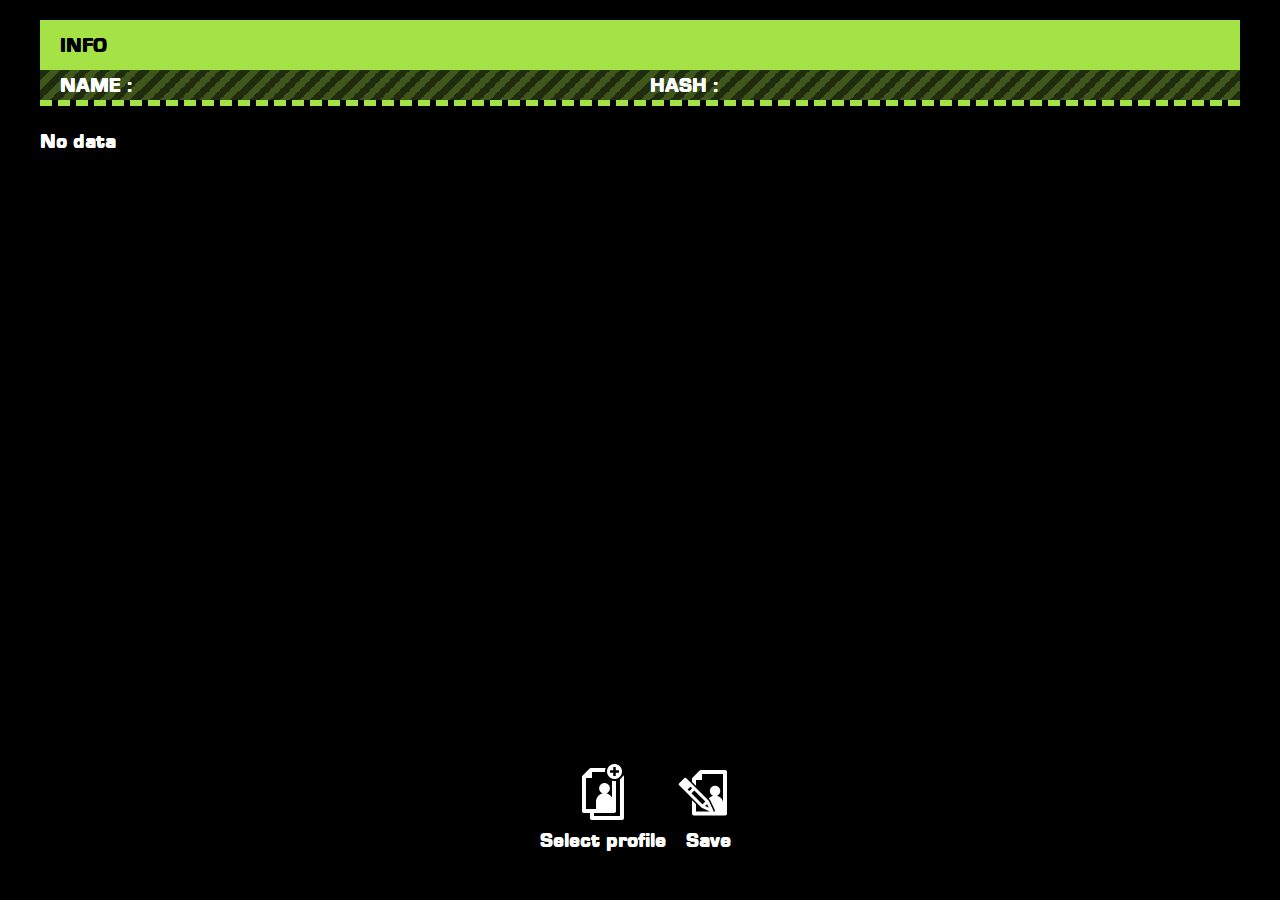
==== src/index.html @ 1e903823 "Add files via upload" ====
<!DOCTYPE html>

<html lang="en" class="container" style="background-color: black;">

<head>
	<title>NFSMW Save Editor</title>

	<meta charset="utf-8">
	<meta name="viewport" content="width=device-width, initial-scale=0.8">
	<meta name="description" content="A Need For Speed Most Wanted save editor" />
	<link rel="icon" type="image/x-icon" href="favicon.ico">

	<link rel="stylesheet" href="../external/picocss/pico.css">
	<link rel="stylesheet" href="style.css">
</head>

<body style="display: flex; flex-direction: column; height: 100vh;">
	<header class="main-header">
		<div class="main-title">INFO</div>
	</header>

	<div class="save-info">
		<div class="save-info-background grid" id="saveinfo">
			<div style="align-self:center;" id="playername">
				NAME :
			</div>

			<div style="align-self:center;" id="filehash">
				HASH :
			</div>
		</div>
	</div>

	<div class="save-data" id="savedata">No data</div>

	<input type="file" id="opensave" style="display: none;"></input>

	<footer style="display: grid; grid-auto-flow: column;">
		<button class="button-icon" style="justify-self: right;" id="openbutton">
			<img src="../external/images/opensaveicon.png" class="icon" />

			<p>Select profile</p>
		</button>

		<button class="button-icon" style="justify-self: left;" id="savebutton">
			<img src="../external/images/saveicon.png" class="icon" />

			<p>Save</p>
		</button>
	</footer>

	<script src="script.js"></script>
</body>

</html>
---- external/picocss/pico.css ----
@charset "UTF-8";
/*!
 * Pico CSS ✨ v2.0.6 (https://picocss.com)
 * Copyright 2019-2024 - Licensed under MIT
 */
/**
 * Styles
 */
:root {
  --pico-font-family-emoji: "Apple Color Emoji", "Segoe UI Emoji", "Segoe UI Symbol", "Noto Color Emoji";
  --pico-font-family-sans-serif: system-ui, "Segoe UI", Roboto, Oxygen, Ubuntu, Cantarell, Helvetica, Arial, "Helvetica Neue", sans-serif, var(--pico-font-family-emoji);
  --pico-font-family-monospace: ui-monospace, SFMono-Regular, "SF Mono", Menlo, Consolas, "Liberation Mono", monospace, var(--pico-font-family-emoji);
  --pico-font-family: var(--pico-font-family-sans-serif);
  --pico-line-height: 1.5;
  --pico-font-weight: 400;
  --pico-font-size: 100%;
  --pico-text-underline-offset: 0.1rem;
  --pico-border-radius: 0.25rem;
  --pico-border-width: 0.0625rem;
  --pico-outline-width: 0.125rem;
  --pico-transition: 0.2s ease-in-out;
  --pico-spacing: 1rem;
  --pico-typography-spacing-vertical: 1rem;
  --pico-block-spacing-vertical: var(--pico-spacing);
  --pico-block-spacing-horizontal: var(--pico-spacing);
  --pico-grid-column-gap: var(--pico-spacing);
  --pico-grid-row-gap: var(--pico-spacing);
  --pico-form-element-spacing-vertical: 0.75rem;
  --pico-form-element-spacing-horizontal: 1rem;
  --pico-group-box-shadow: 0 0 0 rgba(0, 0, 0, 0);
  --pico-group-box-shadow-focus-with-button: 0 0 0 var(--pico-outline-width) var(--pico-primary-focus);
  --pico-group-box-shadow-focus-with-input: 0 0 0 0.0625rem var(--pico-form-element-border-color);
  --pico-modal-overlay-backdrop-filter: blur(0.375rem);
  --pico-nav-element-spacing-vertical: 1rem;
  --pico-nav-element-spacing-horizontal: 0.5rem;
  --pico-nav-link-spacing-vertical: 0.5rem;
  --pico-nav-link-spacing-horizontal: 0.5rem;
  --pico-nav-breadcrumb-divider: ">";
  --pico-icon-checkbox: url("data:image/svg+xml,%3Csvg xmlns='http://www.w3.org/2000/svg' width='24' height='24' viewBox='0 0 24 24' fill='none' stroke='rgb(255, 255, 255)' stroke-width='4' stroke-linecap='round' stroke-linejoin='round'%3E%3Cpolyline points='20 6 9 17 4 12'%3E%3C/polyline%3E%3C/svg%3E");
  --pico-icon-minus: url("data:image/svg+xml,%3Csvg xmlns='http://www.w3.org/2000/svg' width='24' height='24' viewBox='0 0 24 24' fill='none' stroke='rgb(255, 255, 255)' stroke-width='4' stroke-linecap='round' stroke-linejoin='round'%3E%3Cline x1='5' y1='12' x2='19' y2='12'%3E%3C/line%3E%3C/svg%3E");
  --pico-icon-chevron: url("data:image/svg+xml,%3Csvg xmlns='http://www.w3.org/2000/svg' width='24' height='24' viewBox='0 0 24 24' fill='none' stroke='rgb(136, 145, 164)' stroke-width='2' stroke-linecap='round' stroke-linejoin='round'%3E%3Cpolyline points='6 9 12 15 18 9'%3E%3C/polyline%3E%3C/svg%3E");
  --pico-icon-date: url("data:image/svg+xml,%3Csvg xmlns='http://www.w3.org/2000/svg' width='24' height='24' viewBox='0 0 24 24' fill='none' stroke='rgb(136, 145, 164)' stroke-width='2' stroke-linecap='round' stroke-linejoin='round'%3E%3Crect x='3' y='4' width='18' height='18' rx='2' ry='2'%3E%3C/rect%3E%3Cline x1='16' y1='2' x2='16' y2='6'%3E%3C/line%3E%3Cline x1='8' y1='2' x2='8' y2='6'%3E%3C/line%3E%3Cline x1='3' y1='10' x2='21' y2='10'%3E%3C/line%3E%3C/svg%3E");
  --pico-icon-time: url("data:image/svg+xml,%3Csvg xmlns='http://www.w3.org/2000/svg' width='24' height='24' viewBox='0 0 24 24' fill='none' stroke='rgb(136, 145, 164)' stroke-width='2' stroke-linecap='round' stroke-linejoin='round'%3E%3Ccircle cx='12' cy='12' r='10'%3E%3C/circle%3E%3Cpolyline points='12 6 12 12 16 14'%3E%3C/polyline%3E%3C/svg%3E");
  --pico-icon-search: url("data:image/svg+xml,%3Csvg xmlns='http://www.w3.org/2000/svg' width='24' height='24' viewBox='0 0 24 24' fill='none' stroke='rgb(136, 145, 164)' stroke-width='1.5' stroke-linecap='round' stroke-linejoin='round'%3E%3Ccircle cx='11' cy='11' r='8'%3E%3C/circle%3E%3Cline x1='21' y1='21' x2='16.65' y2='16.65'%3E%3C/line%3E%3C/svg%3E");
  --pico-icon-close: url("data:image/svg+xml,%3Csvg xmlns='http://www.w3.org/2000/svg' width='24' height='24' viewBox='0 0 24 24' fill='none' stroke='rgb(136, 145, 164)' stroke-width='3' stroke-linecap='round' stroke-linejoin='round'%3E%3Cline x1='18' y1='6' x2='6' y2='18'%3E%3C/line%3E%3Cline x1='6' y1='6' x2='18' y2='18'%3E%3C/line%3E%3C/svg%3E");
  --pico-icon-loading: url("data:image/svg+xml,%3Csvg fill='none' height='24' width='24' viewBox='0 0 24 24' xmlns='http://www.w3.org/2000/svg' %3E%3Cstyle%3E g %7B animation: rotate 2s linear infinite; transform-origin: center center; %7D circle %7B stroke-dasharray: 75,100; stroke-dashoffset: -5; animation: dash 1.5s ease-in-out infinite; stroke-linecap: round; %7D @keyframes rotate %7B 0%25 %7B transform: rotate(0deg); %7D 100%25 %7B transform: rotate(360deg); %7D %7D @keyframes dash %7B 0%25 %7B stroke-dasharray: 1,100; stroke-dashoffset: 0; %7D 50%25 %7B stroke-dasharray: 44.5,100; stroke-dashoffset: -17.5; %7D 100%25 %7B stroke-dasharray: 44.5,100; stroke-dashoffset: -62; %7D %7D %3C/style%3E%3Cg%3E%3Ccircle cx='12' cy='12' r='10' fill='none' stroke='rgb(136, 145, 164)' stroke-width='4' /%3E%3C/g%3E%3C/svg%3E");
}
@media (min-width: 576px) {
  :root {
    --pico-font-size: 106.25%;
  }
}
@media (min-width: 768px) {
  :root {
    --pico-font-size: 112.5%;
  }
}
@media (min-width: 1024px) {
  :root {
    --pico-font-size: 118.75%;
  }
}
@media (min-width: 1280px) {
  :root {
    --pico-font-size: 125%;
  }
}
@media (min-width: 1536px) {
  :root {
    --pico-font-size: 131.25%;
  }
}

a {
  --pico-text-decoration: underline;
}
a.secondary, a.contrast {
  --pico-text-decoration: underline;
}

small {
  --pico-font-size: 0.875em;
}

h1,
h2,
h3,
h4,
h5,
h6 {
  --pico-font-weight: 700;
}

h1 {
  --pico-font-size: 2rem;
  --pico-line-height: 1.125;
  --pico-typography-spacing-top: 3rem;
}

h2 {
  --pico-font-size: 1.75rem;
  --pico-line-height: 1.15;
  --pico-typography-spacing-top: 2.625rem;
}

h3 {
  --pico-font-size: 1.5rem;
  --pico-line-height: 1.175;
  --pico-typography-spacing-top: 2.25rem;
}

h4 {
  --pico-font-size: 1.25rem;
  --pico-line-height: 1.2;
  --pico-typography-spacing-top: 1.874rem;
}

h5 {
  --pico-font-size: 1.125rem;
  --pico-line-height: 1.225;
  --pico-typography-spacing-top: 1.6875rem;
}

h6 {
  --pico-font-size: 1rem;
  --pico-line-height: 1.25;
  --pico-typography-spacing-top: 1.5rem;
}

thead th,
thead td,
tfoot th,
tfoot td {
  --pico-font-weight: 600;
  --pico-border-width: 0.1875rem;
}

pre,
code,
kbd,
samp {
  --pico-font-family: var(--pico-font-family-monospace);
}

kbd {
  --pico-font-weight: bolder;
}

input:not([type=submit],
[type=button],
[type=reset],
[type=checkbox],
[type=radio],
[type=file]),
:where(select, textarea) {
  --pico-outline-width: 0.0625rem;
}

[type=search] {
  --pico-border-radius: 5rem;
}

[type=checkbox],
[type=radio] {
  --pico-border-width: 0.125rem;
}

[type=checkbox][role=switch] {
  --pico-border-width: 0.1875rem;
}

details.dropdown summary:not([role=button]) {
  --pico-outline-width: 0.0625rem;
}

nav details.dropdown summary:focus-visible {
  --pico-outline-width: 0.125rem;
}

[role=search] {
  --pico-border-radius: 5rem;
}

[role=search]:has(button.secondary:focus,
[type=submit].secondary:focus,
[type=button].secondary:focus,
[role=button].secondary:focus),
[role=group]:has(button.secondary:focus,
[type=submit].secondary:focus,
[type=button].secondary:focus,
[role=button].secondary:focus) {
  --pico-group-box-shadow-focus-with-button: 0 0 0 var(--pico-outline-width) var(--pico-secondary-focus);
}
[role=search]:has(button.contrast:focus,
[type=submit].contrast:focus,
[type=button].contrast:focus,
[role=button].contrast:focus),
[role=group]:has(button.contrast:focus,
[type=submit].contrast:focus,
[type=button].contrast:focus,
[role=button].contrast:focus) {
  --pico-group-box-shadow-focus-with-button: 0 0 0 var(--pico-outline-width) var(--pico-contrast-focus);
}
[role=search] button,
[role=search] [type=submit],
[role=search] [type=button],
[role=search] [role=button],
[role=group] button,
[role=group] [type=submit],
[role=group] [type=button],
[role=group] [role=button] {
  --pico-form-element-spacing-horizontal: 2rem;
}

details summary[role=button]:not(.outline)::after {
  filter: brightness(0) invert(1);
}

[aria-busy=true]:not(input, select, textarea):is(button, [type=submit], [type=button], [type=reset], [role=button]):not(.outline)::before {
  filter: brightness(0) invert(1);
}

/**
 * Color schemes
 */
[data-theme=light],
:root:not([data-theme=dark]) {
  --pico-background-color: #fff;
  --pico-color: #373c44;
  --pico-text-selection-color: rgba(2, 154, 232, 0.25);
  --pico-muted-color: #646b79;
  --pico-muted-border-color: #e7eaf0;
  --pico-primary: #0172ad;
  --pico-primary-background: #0172ad;
  --pico-primary-border: var(--pico-primary-background);
  --pico-primary-underline: rgba(1, 114, 173, 0.5);
  --pico-primary-hover: #015887;
  --pico-primary-hover-background: #02659a;
  --pico-primary-hover-border: var(--pico-primary-hover-background);
  --pico-primary-hover-underline: var(--pico-primary-hover);
  --pico-primary-focus: rgba(2, 154, 232, 0.5);
  --pico-primary-inverse: #fff;
  --pico-secondary: #5d6b89;
  --pico-secondary-background: #525f7a;
  --pico-secondary-border: var(--pico-secondary-background);
  --pico-secondary-underline: rgba(93, 107, 137, 0.5);
  --pico-secondary-hover: #48536b;
  --pico-secondary-hover-background: #48536b;
  --pico-secondary-hover-border: var(--pico-secondary-hover-background);
  --pico-secondary-hover-underline: var(--pico-secondary-hover);
  --pico-secondary-focus: rgba(93, 107, 137, 0.25);
  --pico-secondary-inverse: #fff;
  --pico-contrast: #181c25;
  --pico-contrast-background: #181c25;
  --pico-contrast-border: var(--pico-contrast-background);
  --pico-contrast-underline: rgba(24, 28, 37, 0.5);
  --pico-contrast-hover: #000;
  --pico-contrast-hover-background: #000;
  --pico-contrast-hover-border: var(--pico-contrast-hover-background);
  --pico-contrast-hover-underline: var(--pico-secondary-hover);
  --pico-contrast-focus: rgba(93, 107, 137, 0.25);
  --pico-contrast-inverse: #fff;
  --pico-box-shadow: 0.0145rem 0.029rem 0.174rem rgba(129, 145, 181, 0.01698), 0.0335rem 0.067rem 0.402rem rgba(129, 145, 181, 0.024), 0.0625rem 0.125rem 0.75rem rgba(129, 145, 181, 0.03), 0.1125rem 0.225rem 1.35rem rgba(129, 145, 181, 0.036), 0.2085rem 0.417rem 2.502rem rgba(129, 145, 181, 0.04302), 0.5rem 1rem 6rem rgba(129, 145, 181, 0.06), 0 0 0 0.0625rem rgba(129, 145, 181, 0.015);
  --pico-h1-color: #2d3138;
  --pico-h2-color: #373c44;
  --pico-h3-color: #424751;
  --pico-h4-color: #4d535e;
  --pico-h5-color: #5c6370;
  --pico-h6-color: #646b79;
  --pico-mark-background-color: #fde7c0;
  --pico-mark-color: #0f1114;
  --pico-ins-color: #1d6a54;
  --pico-del-color: #883935;
  --pico-blockquote-border-color: var(--pico-muted-border-color);
  --pico-blockquote-footer-color: var(--pico-muted-color);
  --pico-button-box-shadow: 0 0 0 rgba(0, 0, 0, 0);
  --pico-button-hover-box-shadow: 0 0 0 rgba(0, 0, 0, 0);
  --pico-table-border-color: var(--pico-muted-border-color);
  --pico-table-row-stripped-background-color: rgba(111, 120, 135, 0.0375);
  --pico-code-background-color: #f3f5f7;
  --pico-code-color: #646b79;
  --pico-code-kbd-background-color: var(--pico-color);
  --pico-code-kbd-color: var(--pico-background-color);
  --pico-form-element-background-color: #fbfcfc;
  --pico-form-element-selected-background-color: #dfe3eb;
  --pico-form-element-border-color: #cfd5e2;
  --pico-form-element-color: #23262c;
  --pico-form-element-placeholder-color: var(--pico-muted-color);
  --pico-form-element-active-background-color: #fff;
  --pico-form-element-active-border-color: var(--pico-primary-border);
  --pico-form-element-focus-color: var(--pico-primary-border);
  --pico-form-element-disabled-opacity: 0.5;
  --pico-form-element-invalid-border-color: #b86a6b;
  --pico-form-element-invalid-active-border-color: #c84f48;
  --pico-form-element-invalid-focus-color: var(--pico-form-element-invalid-active-border-color);
  --pico-form-element-valid-border-color: #4c9b8a;
  --pico-form-element-valid-active-border-color: #279977;
  --pico-form-element-valid-focus-color: var(--pico-form-element-valid-active-border-color);
  --pico-switch-background-color: #bfc7d9;
  --pico-switch-checked-background-color: var(--pico-primary-background);
  --pico-switch-color: #fff;
  --pico-switch-thumb-box-shadow: 0 0 0 rgba(0, 0, 0, 0);
  --pico-range-border-color: #dfe3eb;
  --pico-range-active-border-color: #bfc7d9;
  --pico-range-thumb-border-color: var(--pico-background-color);
  --pico-range-thumb-color: var(--pico-secondary-background);
  --pico-range-thumb-active-color: var(--pico-primary-background);
  --pico-accordion-border-color: var(--pico-muted-border-color);
  --pico-accordion-active-summary-color: var(--pico-primary-hover);
  --pico-accordion-close-summary-color: var(--pico-color);
  --pico-accordion-open-summary-color: var(--pico-muted-color);
  --pico-card-background-color: var(--pico-background-color);
  --pico-card-border-color: var(--pico-muted-border-color);
  --pico-card-box-shadow: var(--pico-box-shadow);
  --pico-card-sectioning-background-color: #fbfcfc;
  --pico-dropdown-background-color: #fff;
  --pico-dropdown-border-color: #eff1f4;
  --pico-dropdown-box-shadow: var(--pico-box-shadow);
  --pico-dropdown-color: var(--pico-color);
  --pico-dropdown-hover-background-color: #eff1f4;
  --pico-loading-spinner-opacity: 0.5;
  --pico-modal-overlay-background-color: rgba(232, 234, 237, 0.75);
  --pico-progress-background-color: #dfe3eb;
  --pico-progress-color: var(--pico-primary-background);
  --pico-tooltip-background-color: var(--pico-contrast-background);
  --pico-tooltip-color: var(--pico-contrast-inverse);
  --pico-icon-valid: url("data:image/svg+xml,%3Csvg xmlns='http://www.w3.org/2000/svg' width='24' height='24' viewBox='0 0 24 24' fill='none' stroke='rgb(76, 155, 138)' stroke-width='2' stroke-linecap='round' stroke-linejoin='round'%3E%3Cpolyline points='20 6 9 17 4 12'%3E%3C/polyline%3E%3C/svg%3E");
  --pico-icon-invalid: url("data:image/svg+xml,%3Csvg xmlns='http://www.w3.org/2000/svg' width='24' height='24' viewBox='0 0 24 24' fill='none' stroke='rgb(200, 79, 72)' stroke-width='2' stroke-linecap='round' stroke-linejoin='round'%3E%3Ccircle cx='12' cy='12' r='10'%3E%3C/circle%3E%3Cline x1='12' y1='8' x2='12' y2='12'%3E%3C/line%3E%3Cline x1='12' y1='16' x2='12.01' y2='16'%3E%3C/line%3E%3C/svg%3E");
  color-scheme: light;
}
[data-theme=light] input:is([type=submit],
[type=button],
[type=reset],
[type=checkbox],
[type=radio],
[type=file]),
:root:not([data-theme=dark]) input:is([type=submit],
[type=button],
[type=reset],
[type=checkbox],
[type=radio],
[type=file]) {
  --pico-form-element-focus-color: var(--pico-primary-focus);
}

@media only screen and (prefers-color-scheme: dark) {
  :root:not([data-theme]) {
    --pico-background-color: #13171f;
    --pico-color: #c2c7d0;
    --pico-text-selection-color: rgba(1, 170, 255, 0.1875);
    --pico-muted-color: #7b8495;
    --pico-muted-border-color: #202632;
    --pico-primary: #01aaff;
    --pico-primary-background: #0172ad;
    --pico-primary-border: var(--pico-primary-background);
    --pico-primary-underline: rgba(1, 170, 255, 0.5);
    --pico-primary-hover: #79c0ff;
    --pico-primary-hover-background: #017fc0;
    --pico-primary-hover-border: var(--pico-primary-hover-background);
    --pico-primary-hover-underline: var(--pico-primary-hover);
    --pico-primary-focus: rgba(1, 170, 255, 0.375);
    --pico-primary-inverse: #fff;
    --pico-secondary: #969eaf;
    --pico-secondary-background: #525f7a;
    --pico-secondary-border: var(--pico-secondary-background);
    --pico-secondary-underline: rgba(150, 158, 175, 0.5);
    --pico-secondary-hover: #b3b9c5;
    --pico-secondary-hover-background: #5d6b89;
    --pico-secondary-hover-border: var(--pico-secondary-hover-background);
    --pico-secondary-hover-underline: var(--pico-secondary-hover);
    --pico-secondary-focus: rgba(144, 158, 190, 0.25);
    --pico-secondary-inverse: #fff;
    --pico-contrast: #dfe3eb;
    --pico-contrast-background: #eff1f4;
    --pico-contrast-border: var(--pico-contrast-background);
    --pico-contrast-underline: rgba(223, 227, 235, 0.5);
    --pico-contrast-hover: #fff;
    --pico-contrast-hover-background: #fff;
    --pico-contrast-hover-border: var(--pico-contrast-hover-background);
    --pico-contrast-hover-underline: var(--pico-contrast-hover);
    --pico-contrast-focus: rgba(207, 213, 226, 0.25);
    --pico-contrast-inverse: #000;
    --pico-box-shadow: 0.0145rem 0.029rem 0.174rem rgba(7, 9, 12, 0.01698), 0.0335rem 0.067rem 0.402rem rgba(7, 9, 12, 0.024), 0.0625rem 0.125rem 0.75rem rgba(7, 9, 12, 0.03), 0.1125rem 0.225rem 1.35rem rgba(7, 9, 12, 0.036), 0.2085rem 0.417rem 2.502rem rgba(7, 9, 12, 0.04302), 0.5rem 1rem 6rem rgba(7, 9, 12, 0.06), 0 0 0 0.0625rem rgba(7, 9, 12, 0.015);
    --pico-h1-color: #f0f1f3;
    --pico-h2-color: #e0e3e7;
    --pico-h3-color: #c2c7d0;
    --pico-h4-color: #b3b9c5;
    --pico-h5-color: #a4acba;
    --pico-h6-color: #8891a4;
    --pico-mark-background-color: #014063;
    --pico-mark-color: #fff;
    --pico-ins-color: #62af9a;
    --pico-del-color: #ce7e7b;
    --pico-blockquote-border-color: var(--pico-muted-border-color);
    --pico-blockquote-footer-color: var(--pico-muted-color);
    --pico-button-box-shadow: 0 0 0 rgba(0, 0, 0, 0);
    --pico-button-hover-box-shadow: 0 0 0 rgba(0, 0, 0, 0);
    --pico-table-border-color: var(--pico-muted-border-color);
    --pico-table-row-stripped-background-color: rgba(111, 120, 135, 0.0375);
    --pico-code-background-color: #1a1f28;
    --pico-code-color: #8891a4;
    --pico-code-kbd-background-color: var(--pico-color);
    --pico-code-kbd-color: var(--pico-background-color);
    --pico-form-element-background-color: #1c212c;
    --pico-form-element-selected-background-color: #2a3140;
    --pico-form-element-border-color: #2a3140;
    --pico-form-element-color: #e0e3e7;
    --pico-form-element-placeholder-color: #8891a4;
    --pico-form-element-active-background-color: #1a1f28;
    --pico-form-element-active-border-color: var(--pico-primary-border);
    --pico-form-element-focus-color: var(--pico-primary-border);
    --pico-form-element-disabled-opacity: 0.5;
    --pico-form-element-invalid-border-color: #964a50;
    --pico-form-element-invalid-active-border-color: #b7403b;
    --pico-form-element-invalid-focus-color: var(--pico-form-element-invalid-active-border-color);
    --pico-form-element-valid-border-color: #2a7b6f;
    --pico-form-element-valid-active-border-color: #16896a;
    --pico-form-element-valid-focus-color: var(--pico-form-element-valid-active-border-color);
    --pico-switch-background-color: #333c4e;
    --pico-switch-checked-background-color: var(--pico-primary-background);
    --pico-switch-color: #fff;
    --pico-switch-thumb-box-shadow: 0 0 0 rgba(0, 0, 0, 0);
    --pico-range-border-color: #202632;
    --pico-range-active-border-color: #2a3140;
    --pico-range-thumb-border-color: var(--pico-background-color);
    --pico-range-thumb-color: var(--pico-secondary-background);
    --pico-range-thumb-active-color: var(--pico-primary-background);
    --pico-accordion-border-color: var(--pico-muted-border-color);
    --pico-accordion-active-summary-color: var(--pico-primary-hover);
    --pico-accordion-close-summary-color: var(--pico-color);
    --pico-accordion-open-summary-color: var(--pico-muted-color);
    --pico-card-background-color: #181c25;
    --pico-card-border-color: var(--pico-card-background-color);
    --pico-card-box-shadow: var(--pico-box-shadow);
    --pico-card-sectioning-background-color: #1a1f28;
    --pico-dropdown-background-color: #181c25;
    --pico-dropdown-border-color: #202632;
    --pico-dropdown-box-shadow: var(--pico-box-shadow);
    --pico-dropdown-color: var(--pico-color);
    --pico-dropdown-hover-background-color: #202632;
    --pico-loading-spinner-opacity: 0.5;
    --pico-modal-overlay-background-color: rgba(8, 9, 10, 0.75);
    --pico-progress-background-color: #202632;
    --pico-progress-color: var(--pico-primary-background);
    --pico-tooltip-background-color: var(--pico-contrast-background);
    --pico-tooltip-color: var(--pico-contrast-inverse);
    --pico-icon-valid: url("data:image/svg+xml,%3Csvg xmlns='http://www.w3.org/2000/svg' width='24' height='24' viewBox='0 0 24 24' fill='none' stroke='rgb(42, 123, 111)' stroke-width='2' stroke-linecap='round' stroke-linejoin='round'%3E%3Cpolyline points='20 6 9 17 4 12'%3E%3C/polyline%3E%3C/svg%3E");
    --pico-icon-invalid: url("data:image/svg+xml,%3Csvg xmlns='http://www.w3.org/2000/svg' width='24' height='24' viewBox='0 0 24 24' fill='none' stroke='rgb(150, 74, 80)' stroke-width='2' stroke-linecap='round' stroke-linejoin='round'%3E%3Ccircle cx='12' cy='12' r='10'%3E%3C/circle%3E%3Cline x1='12' y1='8' x2='12' y2='12'%3E%3C/line%3E%3Cline x1='12' y1='16' x2='12.01' y2='16'%3E%3C/line%3E%3C/svg%3E");
    color-scheme: dark;
  }
  :root:not([data-theme]) input:is([type=submit],
  [type=button],
  [type=reset],
  [type=checkbox],
  [type=radio],
  [type=file]) {
    --pico-form-element-focus-color: var(--pico-primary-focus);
  }
  :root:not([data-theme]) details summary[role=button].contrast:not(.outline)::after {
    filter: brightness(0);
  }
  :root:not([data-theme]) [aria-busy=true]:not(input, select, textarea).contrast:is(button,
  [type=submit],
  [type=button],
  [type=reset],
  [role=button]):not(.outline)::before {
    filter: brightness(0);
  }
}
[data-theme=dark] {
  --pico-background-color: #13171f;
  --pico-color: #c2c7d0;
  --pico-text-selection-color: rgba(1, 170, 255, 0.1875);
  --pico-muted-color: #7b8495;
  --pico-muted-border-color: #202632;
  --pico-primary: #01aaff;
  --pico-primary-background: #0172ad;
  --pico-primary-border: var(--pico-primary-background);
  --pico-primary-underline: rgba(1, 170, 255, 0.5);
  --pico-primary-hover: #79c0ff;
  --pico-primary-hover-background: #017fc0;
  --pico-primary-hover-border: var(--pico-primary-hover-background);
  --pico-primary-hover-underline: var(--pico-primary-hover);
  --pico-primary-focus: rgba(1, 170, 255, 0.375);
  --pico-primary-inverse: #fff;
  --pico-secondary: #969eaf;
  --pico-secondary-background: #525f7a;
  --pico-secondary-border: var(--pico-secondary-background);
  --pico-secondary-underline: rgba(150, 158, 175, 0.5);
  --pico-secondary-hover: #b3b9c5;
  --pico-secondary-hover-background: #5d6b89;
  --pico-secondary-hover-border: var(--pico-secondary-hover-background);
  --pico-secondary-hover-underline: var(--pico-secondary-hover);
  --pico-secondary-focus: rgba(144, 158, 190, 0.25);
  --pico-secondary-inverse: #fff;
  --pico-contrast: #dfe3eb;
  --pico-contrast-background: #eff1f4;
  --pico-contrast-border: var(--pico-contrast-background);
  --pico-contrast-underline: rgba(223, 227, 235, 0.5);
  --pico-contrast-hover: #fff;
  --pico-contrast-hover-background: #fff;
  --pico-contrast-hover-border: var(--pico-contrast-hover-background);
  --pico-contrast-hover-underline: var(--pico-contrast-hover);
  --pico-contrast-focus: rgba(207, 213, 226, 0.25);
  --pico-contrast-inverse: #000;
  --pico-box-shadow: 0.0145rem 0.029rem 0.174rem rgba(7, 9, 12, 0.01698), 0.0335rem 0.067rem 0.402rem rgba(7, 9, 12, 0.024), 0.0625rem 0.125rem 0.75rem rgba(7, 9, 12, 0.03), 0.1125rem 0.225rem 1.35rem rgba(7, 9, 12, 0.036), 0.2085rem 0.417rem 2.502rem rgba(7, 9, 12, 0.04302), 0.5rem 1rem 6rem rgba(7, 9, 12, 0.06), 0 0 0 0.0625rem rgba(7, 9, 12, 0.015);
  --pico-h1-color: #f0f1f3;
  --pico-h2-color: #e0e3e7;
  --pico-h3-color: #c2c7d0;
  --pico-h4-color: #b3b9c5;
  --pico-h5-color: #a4acba;
  --pico-h6-color: #8891a4;
  --pico-mark-background-color: #014063;
  --pico-mark-color: #fff;
  --pico-ins-color: #62af9a;
  --pico-del-color: #ce7e7b;
  --pico-blockquote-border-color: var(--pico-muted-border-color);
  --pico-blockquote-footer-color: var(--pico-muted-color);
  --pico-button-box-shadow: 0 0 0 rgba(0, 0, 0, 0);
  --pico-button-hover-box-shadow: 0 0 0 rgba(0, 0, 0, 0);
  --pico-table-border-color: var(--pico-muted-border-color);
  --pico-table-row-stripped-background-color: rgba(111, 120, 135, 0.0375);
  --pico-code-background-color: #1a1f28;
  --pico-code-color: #8891a4;
  --pico-code-kbd-background-color: var(--pico-color);
  --pico-code-kbd-color: var(--pico-background-color);
  --pico-form-element-background-color: #1c212c;
  --pico-form-element-selected-background-color: #2a3140;
  --pico-form-element-border-color: #2a3140;
  --pico-form-element-color: #e0e3e7;
  --pico-form-element-placeholder-color: #8891a4;
  --pico-form-element-active-background-color: #1a1f28;
  --pico-form-element-active-border-color: var(--pico-primary-border);
  --pico-form-element-focus-color: var(--pico-primary-border);
  --pico-form-element-disabled-opacity: 0.5;
  --pico-form-element-invalid-border-color: #964a50;
  --pico-form-element-invalid-active-border-color: #b7403b;
  --pico-form-element-invalid-focus-color: var(--pico-form-element-invalid-active-border-color);
  --pico-form-element-valid-border-color: #2a7b6f;
  --pico-form-element-valid-active-border-color: #16896a;
  --pico-form-element-valid-focus-color: var(--pico-form-element-valid-active-border-color);
  --pico-switch-background-color: #333c4e;
  --pico-switch-checked-background-color: var(--pico-primary-background);
  --pico-switch-color: #fff;
  --pico-switch-thumb-box-shadow: 0 0 0 rgba(0, 0, 0, 0);
  --pico-range-border-color: #202632;
  --pico-range-active-border-color: #2a3140;
  --pico-range-thumb-border-color: var(--pico-background-color);
  --pico-range-thumb-color: var(--pico-secondary-background);
  --pico-range-thumb-active-color: var(--pico-primary-background);
  --pico-accordion-border-color: var(--pico-muted-border-color);
  --pico-accordion-active-summary-color: var(--pico-primary-hover);
  --pico-accordion-close-summary-color: var(--pico-color);
  --pico-accordion-open-summary-color: var(--pico-muted-color);
  --pico-card-background-color: #181c25;
  --pico-card-border-color: var(--pico-card-background-color);
  --pico-card-box-shadow: var(--pico-box-shadow);
  --pico-card-sectioning-background-color: #1a1f28;
  --pico-dropdown-background-color: #181c25;
  --pico-dropdown-border-color: #202632;
  --pico-dropdown-box-shadow: var(--pico-box-shadow);
  --pico-dropdown-color: var(--pico-color);
  --pico-dropdown-hover-background-color: #202632;
  --pico-loading-spinner-opacity: 0.5;
  --pico-modal-overlay-background-color: rgba(8, 9, 10, 0.75);
  --pico-progress-background-color: #202632;
  --pico-progress-color: var(--pico-primary-background);
  --pico-tooltip-background-color: var(--pico-contrast-background);
  --pico-tooltip-color: var(--pico-contrast-inverse);
  --pico-icon-valid: url("data:image/svg+xml,%3Csvg xmlns='http://www.w3.org/2000/svg' width='24' height='24' viewBox='0 0 24 24' fill='none' stroke='rgb(42, 123, 111)' stroke-width='2' stroke-linecap='round' stroke-linejoin='round'%3E%3Cpolyline points='20 6 9 17 4 12'%3E%3C/polyline%3E%3C/svg%3E");
  --pico-icon-invalid: url("data:image/svg+xml,%3Csvg xmlns='http://www.w3.org/2000/svg' width='24' height='24' viewBox='0 0 24 24' fill='none' stroke='rgb(150, 74, 80)' stroke-width='2' stroke-linecap='round' stroke-linejoin='round'%3E%3Ccircle cx='12' cy='12' r='10'%3E%3C/circle%3E%3Cline x1='12' y1='8' x2='12' y2='12'%3E%3C/line%3E%3Cline x1='12' y1='16' x2='12.01' y2='16'%3E%3C/line%3E%3C/svg%3E");
  color-scheme: dark;
}
[data-theme=dark] input:is([type=submit],
[type=button],
[type=reset],
[type=checkbox],
[type=radio],
[type=file]) {
  --pico-form-element-focus-color: var(--pico-primary-focus);
}
[data-theme=dark] details summary[role=button].contrast:not(.outline)::after {
  filter: brightness(0);
}
[data-theme=dark] [aria-busy=true]:not(input, select, textarea).contrast:is(button,
[type=submit],
[type=button],
[type=reset],
[role=button]):not(.outline)::before {
  filter: brightness(0);
}

progress,
[type=checkbox],
[type=radio],
[type=range] {
  accent-color: var(--pico-primary);
}

/**
 * Document
 * Content-box & Responsive typography
 */
*,
*::before,
*::after {
  box-sizing: border-box;
  background-repeat: no-repeat;
}

::before,
::after {
  text-decoration: inherit;
  vertical-align: inherit;
}

:where(:root) {
  -webkit-tap-highlight-color: transparent;
  -webkit-text-size-adjust: 100%;
  -moz-text-size-adjust: 100%;
  text-size-adjust: 100%;
  background-color: var(--pico-background-color);
  color: var(--pico-color);
  font-weight: var(--pico-font-weight);
  font-size: var(--pico-font-size);
  line-height: var(--pico-line-height);
  font-family: var(--pico-font-family);
  text-underline-offset: var(--pico-text-underline-offset);
  text-rendering: optimizeLegibility;
  overflow-wrap: break-word;
  -moz-tab-size: 4;
  -o-tab-size: 4;
  tab-size: 4;
}

/**
 * Landmarks
 */
body {
  width: 100%;
  margin: 0;
}

main {
  display: block;
}

body > header,
body > main,
body > footer {
  padding-block: var(--pico-block-spacing-vertical);
}

/**
 * Section
 */
section {
  margin-bottom: var(--pico-block-spacing-vertical);
}

/**
 * Container
 */
.container,
.container-fluid {
  width: 100%;
  margin-right: auto;
  margin-left: auto;
  padding-right: var(--pico-spacing);
  padding-left: var(--pico-spacing);
}

@media (min-width: 576px) {
  .container {
    max-width: 510px;
    padding-right: 0;
    padding-left: 0;
  }
}
@media (min-width: 768px) {
  .container {
    max-width: 700px;
  }
}
@media (min-width: 1024px) {
  .container {
    max-width: 950px;
  }
}
@media (min-width: 1280px) {
  .container {
    max-width: 1200px;
  }
}
@media (min-width: 1536px) {
  .container {
    max-width: 1450px;
  }
}

/**
 * Grid
 * Minimal grid system with auto-layout columns
 */
.grid {
  grid-column-gap: var(--pico-grid-column-gap);
  grid-row-gap: var(--pico-grid-row-gap);
  display: grid;
  grid-template-columns: 1fr;
}
@media (min-width: 768px) {
  .grid {
    grid-template-columns: repeat(auto-fit, minmax(0%, 1fr));
  }
}
.grid > * {
  min-width: 0;
}

/**
 * Overflow auto
 */
.overflow-auto {
  overflow: auto;
}

/**
 * Typography
 */
b,
strong {
  font-weight: bolder;
}

sub,
sup {
  position: relative;
  font-size: 0.75em;
  line-height: 0;
  vertical-align: baseline;
}

sub {
  bottom: -0.25em;
}

sup {
  top: -0.5em;
}

address,
blockquote,
dl,
ol,
p,
pre,
table,
ul {
  margin-top: 0;
  margin-bottom: var(--pico-typography-spacing-vertical);
  color: var(--pico-color);
  font-style: normal;
  font-weight: var(--pico-font-weight);
}

h1,
h2,
h3,
h4,
h5,
h6 {
  margin-top: 0;
  margin-bottom: var(--pico-typography-spacing-vertical);
  color: var(--pico-color);
  font-weight: var(--pico-font-weight);
  font-size: var(--pico-font-size);
  line-height: var(--pico-line-height);
  font-family: var(--pico-font-family);
}

h1 {
  --pico-color: var(--pico-h1-color);
}

h2 {
  --pico-color: var(--pico-h2-color);
}

h3 {
  --pico-color: var(--pico-h3-color);
}

h4 {
  --pico-color: var(--pico-h4-color);
}

h5 {
  --pico-color: var(--pico-h5-color);
}

h6 {
  --pico-color: var(--pico-h6-color);
}

:where(article, address, blockquote, dl, figure, form, ol, p, pre, table, ul) ~ :is(h1, h2, h3, h4, h5, h6) {
  margin-top: var(--pico-typography-spacing-top);
}

p {
  margin-bottom: var(--pico-typography-spacing-vertical);
}

hgroup {
  margin-bottom: var(--pico-typography-spacing-vertical);
}
hgroup > * {
  margin-top: 0;
  margin-bottom: 0;
}
hgroup > *:not(:first-child):last-child {
  --pico-color: var(--pico-muted-color);
  --pico-font-weight: unset;
  font-size: 1rem;
}

:where(ol, ul) li {
  margin-bottom: calc(var(--pico-typography-spacing-vertical) * 0.25);
}

:where(dl, ol, ul) :where(dl, ol, ul) {
  margin: 0;
  margin-top: calc(var(--pico-typography-spacing-vertical) * 0.25);
}

ul li {
  list-style: square;
}

mark {
  padding: 0.125rem 0.25rem;
  background-color: var(--pico-mark-background-color);
  color: var(--pico-mark-color);
  vertical-align: baseline;
}

blockquote {
  display: block;
  margin: var(--pico-typography-spacing-vertical) 0;
  padding: var(--pico-spacing);
  border-right: none;
  border-left: 0.25rem solid var(--pico-blockquote-border-color);
  border-inline-start: 0.25rem solid var(--pico-blockquote-border-color);
  border-inline-end: none;
}
blockquote footer {
  margin-top: calc(var(--pico-typography-spacing-vertical) * 0.5);
  color: var(--pico-blockquote-footer-color);
}

abbr[title] {
  border-bottom: 1px dotted;
  text-decoration: none;
  cursor: help;
}

ins {
  color: var(--pico-ins-color);
  text-decoration: none;
}

del {
  color: var(--pico-del-color);
}

::-moz-selection {
  background-color: var(--pico-text-selection-color);
}

::selection {
  background-color: var(--pico-text-selection-color);
}

/**
 * Link
 */
:where(a:not([role=button])),
[role=link] {
  --pico-color: var(--pico-primary);
  --pico-background-color: transparent;
  --pico-underline: var(--pico-primary-underline);
  outline: none;
  background-color: var(--pico-background-color);
  color: var(--pico-color);
  -webkit-text-decoration: var(--pico-text-decoration);
  text-decoration: var(--pico-text-decoration);
  text-decoration-color: var(--pico-underline);
  text-underline-offset: 0.125em;
  transition: background-color var(--pico-transition), color var(--pico-transition), box-shadow var(--pico-transition), -webkit-text-decoration var(--pico-transition);
  transition: background-color var(--pico-transition), color var(--pico-transition), text-decoration var(--pico-transition), box-shadow var(--pico-transition);
  transition: background-color var(--pico-transition), color var(--pico-transition), text-decoration var(--pico-transition), box-shadow var(--pico-transition), -webkit-text-decoration var(--pico-transition);
}
:where(a:not([role=button])):is([aria-current]:not([aria-current=false]), :hover, :active, :focus),
[role=link]:is([aria-current]:not([aria-current=false]), :hover, :active, :focus) {
  --pico-color: var(--pico-primary-hover);
  --pico-underline: var(--pico-primary-hover-underline);
  --pico-text-decoration: underline;
}
:where(a:not([role=button])):focus-visible,
[role=link]:focus-visible {
  box-shadow: 0 0 0 var(--pico-outline-width) var(--pico-primary-focus);
}
:where(a:not([role=button])).secondary,
[role=link].secondary {
  --pico-color: var(--pico-secondary);
  --pico-underline: var(--pico-secondary-underline);
}
:where(a:not([role=button])).secondary:is([aria-current]:not([aria-current=false]), :hover, :active, :focus),
[role=link].secondary:is([aria-current]:not([aria-current=false]), :hover, :active, :focus) {
  --pico-color: var(--pico-secondary-hover);
  --pico-underline: var(--pico-secondary-hover-underline);
}
:where(a:not([role=button])).contrast,
[role=link].contrast {
  --pico-color: var(--pico-contrast);
  --pico-underline: var(--pico-contrast-underline);
}
:where(a:not([role=button])).contrast:is([aria-current]:not([aria-current=false]), :hover, :active, :focus),
[role=link].contrast:is([aria-current]:not([aria-current=false]), :hover, :active, :focus) {
  --pico-color: var(--pico-contrast-hover);
  --pico-underline: var(--pico-contrast-hover-underline);
}

a[role=button] {
  display: inline-block;
}

/**
 * Button
 */
button {
  margin: 0;
  overflow: visible;
  font-family: inherit;
  text-transform: none;
}

button,
[type=submit],
[type=reset],
[type=button] {
  -webkit-appearance: button;
}

button,
[type=submit],
[type=reset],
[type=button],
[type=file]::file-selector-button,
[role=button] {
  --pico-background-color: var(--pico-primary-background);
  --pico-border-color: var(--pico-primary-border);
  --pico-color: var(--pico-primary-inverse);
  --pico-box-shadow: var(--pico-button-box-shadow, 0 0 0 rgba(0, 0, 0, 0));
  padding: var(--pico-form-element-spacing-vertical) var(--pico-form-element-spacing-horizontal);
  border: var(--pico-border-width) solid var(--pico-border-color);
  border-radius: var(--pico-border-radius);
  outline: none;
  background-color: var(--pico-background-color);
  box-shadow: var(--pico-box-shadow);
  color: var(--pico-color);
  font-weight: var(--pico-font-weight);
  font-size: 1rem;
  line-height: var(--pico-line-height);
  text-align: center;
  text-decoration: none;
  cursor: pointer;
  -webkit-user-select: none;
  -moz-user-select: none;
  user-select: none;
  transition: background-color var(--pico-transition), border-color var(--pico-transition), color var(--pico-transition), box-shadow var(--pico-transition);
}
button:is([aria-current]:not([aria-current=false])), button:is(:hover, :active, :focus),
[type=submit]:is([aria-current]:not([aria-current=false])),
[type=submit]:is(:hover, :active, :focus),
[type=reset]:is([aria-current]:not([aria-current=false])),
[type=reset]:is(:hover, :active, :focus),
[type=button]:is([aria-current]:not([aria-current=false])),
[type=button]:is(:hover, :active, :focus),
[type=file]::file-selector-button:is([aria-current]:not([aria-current=false])),
[type=file]::file-selector-button:is(:hover, :active, :focus),
[role=button]:is([aria-current]:not([aria-current=false])),
[role=button]:is(:hover, :active, :focus) {
  --pico-background-color: var(--pico-primary-hover-background);
  --pico-border-color: var(--pico-primary-hover-border);
  --pico-box-shadow: var(--pico-button-hover-box-shadow, 0 0 0 rgba(0, 0, 0, 0));
  --pico-color: var(--pico-primary-inverse);
}
button:focus, button:is([aria-current]:not([aria-current=false])):focus,
[type=submit]:focus,
[type=submit]:is([aria-current]:not([aria-current=false])):focus,
[type=reset]:focus,
[type=reset]:is([aria-current]:not([aria-current=false])):focus,
[type=button]:focus,
[type=button]:is([aria-current]:not([aria-current=false])):focus,
[type=file]::file-selector-button:focus,
[type=file]::file-selector-button:is([aria-current]:not([aria-current=false])):focus,
[role=button]:focus,
[role=button]:is([aria-current]:not([aria-current=false])):focus {
  --pico-box-shadow: var(--pico-button-hover-box-shadow, 0 0 0 rgba(0, 0, 0, 0)), 0 0 0 var(--pico-outline-width) var(--pico-primary-focus);
}

[type=submit],
[type=reset],
[type=button] {
  margin-bottom: var(--pico-spacing);
}

:is(button, [type=submit], [type=button], [role=button]).secondary,
[type=reset],
[type=file]::file-selector-button {
  --pico-background-color: var(--pico-secondary-background);
  --pico-border-color: var(--pico-secondary-border);
  --pico-color: var(--pico-secondary-inverse);
  cursor: pointer;
}
:is(button, [type=submit], [type=button], [role=button]).secondary:is([aria-current]:not([aria-current=false]), :hover, :active, :focus),
[type=reset]:is([aria-current]:not([aria-current=false]), :hover, :active, :focus),
[type=file]::file-selector-button:is([aria-current]:not([aria-current=false]), :hover, :active, :focus) {
  --pico-background-color: var(--pico-secondary-hover-background);
  --pico-border-color: var(--pico-secondary-hover-border);
  --pico-color: var(--pico-secondary-inverse);
}
:is(button, [type=submit], [type=button], [role=button]).secondary:focus, :is(button, [type=submit], [type=button], [role=button]).secondary:is([aria-current]:not([aria-current=false])):focus,
[type=reset]:focus,
[type=reset]:is([aria-current]:not([aria-current=false])):focus,
[type=file]::file-selector-button:focus,
[type=file]::file-selector-button:is([aria-current]:not([aria-current=false])):focus {
  --pico-box-shadow: var(--pico-button-hover-box-shadow, 0 0 0 rgba(0, 0, 0, 0)), 0 0 0 var(--pico-outline-width) var(--pico-secondary-focus);
}

:is(button, [type=submit], [type=button], [role=button]).contrast {
  --pico-background-color: var(--pico-contrast-background);
  --pico-border-color: var(--pico-contrast-border);
  --pico-color: var(--pico-contrast-inverse);
}
:is(button, [type=submit], [type=button], [role=button]).contrast:is([aria-current]:not([aria-current=false]), :hover, :active, :focus) {
  --pico-background-color: var(--pico-contrast-hover-background);
  --pico-border-color: var(--pico-contrast-hover-border);
  --pico-color: var(--pico-contrast-inverse);
}
:is(button, [type=submit], [type=button], [role=button]).contrast:focus, :is(button, [type=submit], [type=button], [role=button]).contrast:is([aria-current]:not([aria-current=false])):focus {
  --pico-box-shadow: var(--pico-button-hover-box-shadow, 0 0 0 rgba(0, 0, 0, 0)), 0 0 0 var(--pico-outline-width) var(--pico-contrast-focus);
}

:is(button, [type=submit], [type=button], [role=button]).outline,
[type=reset].outline {
  --pico-background-color: transparent;
  --pico-color: var(--pico-primary);
  --pico-border-color: var(--pico-primary);
}
:is(button, [type=submit], [type=button], [role=button]).outline:is([aria-current]:not([aria-current=false]), :hover, :active, :focus),
[type=reset].outline:is([aria-current]:not([aria-current=false]), :hover, :active, :focus) {
  --pico-background-color: transparent;
  --pico-color: var(--pico-primary-hover);
  --pico-border-color: var(--pico-primary-hover);
}

:is(button, [type=submit], [type=button], [role=button]).outline.secondary,
[type=reset].outline {
  --pico-color: var(--pico-secondary);
  --pico-border-color: var(--pico-secondary);
}
:is(button, [type=submit], [type=button], [role=button]).outline.secondary:is([aria-current]:not([aria-current=false]), :hover, :active, :focus),
[type=reset].outline:is([aria-current]:not([aria-current=false]), :hover, :active, :focus) {
  --pico-color: var(--pico-secondary-hover);
  --pico-border-color: var(--pico-secondary-hover);
}

:is(button, [type=submit], [type=button], [role=button]).outline.contrast {
  --pico-color: var(--pico-contrast);
  --pico-border-color: var(--pico-contrast);
}
:is(button, [type=submit], [type=button], [role=button]).outline.contrast:is([aria-current]:not([aria-current=false]), :hover, :active, :focus) {
  --pico-color: var(--pico-contrast-hover);
  --pico-border-color: var(--pico-contrast-hover);
}

:where(button, [type=submit], [type=reset], [type=button], [role=button])[disabled],
:where(fieldset[disabled]) :is(button, [type=submit], [type=button], [type=reset], [role=button]) {
  opacity: 0.5;
  pointer-events: none;
}

/**
 * Table
 */
:where(table) {
  width: 100%;
  border-collapse: collapse;
  border-spacing: 0;
  text-indent: 0;
}

th,
td {
  padding: calc(var(--pico-spacing) / 2) var(--pico-spacing);
  border-bottom: var(--pico-border-width) solid var(--pico-table-border-color);
  background-color: var(--pico-background-color);
  color: var(--pico-color);
  font-weight: var(--pico-font-weight);
  text-align: left;
  text-align: start;
}

tfoot th,
tfoot td {
  border-top: var(--pico-border-width) solid var(--pico-table-border-color);
  border-bottom: 0;
}

table.striped tbody tr:nth-child(odd) th,
table.striped tbody tr:nth-child(odd) td {
  background-color: var(--pico-table-row-stripped-background-color);
}

/**
 * Embedded content
 */
:where(audio, canvas, iframe, img, svg, video) {
  vertical-align: middle;
}

audio,
video {
  display: inline-block;
}

audio:not([controls]) {
  display: none;
  height: 0;
}

:where(iframe) {
  border-style: none;
}

img {
  max-width: 100%;
  height: auto;
  border-style: none;
}

:where(svg:not([fill])) {
  fill: currentColor;
}

svg:not(:root) {
  overflow: hidden;
}

/**
 * Code
 */
pre,
code,
kbd,
samp {
  font-size: 0.875em;
  font-family: var(--pico-font-family);
}

pre code {
  font-size: inherit;
  font-family: inherit;
}

pre {
  -ms-overflow-style: scrollbar;
  overflow: auto;
}

pre,
code,
kbd {
  border-radius: var(--pico-border-radius);
  background: var(--pico-code-background-color);
  color: var(--pico-code-color);
  font-weight: var(--pico-font-weight);
  line-height: initial;
}

code,
kbd {
  display: inline-block;
  padding: 0.375rem;
}

pre {
  display: block;
  margin-bottom: var(--pico-spacing);
  overflow-x: auto;
}
pre > code {
  display: block;
  padding: var(--pico-spacing);
  background: none;
  line-height: var(--pico-line-height);
}

kbd {
  background-color: var(--pico-code-kbd-background-color);
  color: var(--pico-code-kbd-color);
  vertical-align: baseline;
}

/**
 * Figure
 */
figure {
  display: block;
  margin: 0;
  padding: 0;
}
figure figcaption {
  padding: calc(var(--pico-spacing) * 0.5) 0;
  color: var(--pico-muted-color);
}

/**
 * Miscs
 */
hr {
  height: 0;
  margin: var(--pico-typography-spacing-vertical) 0;
  border: 0;
  border-top: 1px solid var(--pico-muted-border-color);
  color: inherit;
}

[hidden],
template {
  display: none !important;
}

canvas {
  display: inline-block;
}

/**
 * Basics form elements
 */
input,
optgroup,
select,
textarea {
  margin: 0;
  font-size: 1rem;
  line-height: var(--pico-line-height);
  font-family: inherit;
  letter-spacing: inherit;
}

input {
  overflow: visible;
}

select {
  text-transform: none;
}

legend {
  max-width: 100%;
  padding: 0;
  color: inherit;
  white-space: normal;
}

textarea {
  overflow: auto;
}

[type=checkbox],
[type=radio] {
  padding: 0;
}

::-webkit-inner-spin-button,
::-webkit-outer-spin-button {
  height: auto;
}

[type=search] {
  -webkit-appearance: textfield;
  outline-offset: -2px;
}

[type=search]::-webkit-search-decoration {
  -webkit-appearance: none;
}

::-webkit-file-upload-button {
  -webkit-appearance: button;
  font: inherit;
}

::-moz-focus-inner {
  padding: 0;
  border-style: none;
}

:-moz-focusring {
  outline: none;
}

:-moz-ui-invalid {
  box-shadow: none;
}

::-ms-expand {
  display: none;
}

[type=file],
[type=range] {
  padding: 0;
  border-width: 0;
}

input:not([type=checkbox], [type=radio], [type=range]) {
  height: calc(1rem * var(--pico-line-height) + var(--pico-form-element-spacing-vertical) * 2 + var(--pico-border-width) * 2);
}

fieldset {
  width: 100%;
  margin: 0;
  margin-bottom: var(--pico-spacing);
  padding: 0;
  border: 0;
}

label,
fieldset legend {
  display: block;
  margin-bottom: calc(var(--pico-spacing) * 0.375);
  color: var(--pico-color);
  font-weight: var(--pico-form-label-font-weight, var(--pico-font-weight));
}

fieldset legend {
  margin-bottom: calc(var(--pico-spacing) * 0.5);
}

input:not([type=checkbox], [type=radio]),
button[type=submit],
select,
textarea {
  width: 100%;
}

input:not([type=checkbox], [type=radio], [type=range], [type=file]),
select,
textarea {
  -webkit-appearance: none;
  -moz-appearance: none;
  appearance: none;
  padding: var(--pico-form-element-spacing-vertical) var(--pico-form-element-spacing-horizontal);
}

input,
select,
textarea {
  --pico-background-color: var(--pico-form-element-background-color);
  --pico-border-color: var(--pico-form-element-border-color);
  --pico-color: var(--pico-form-element-color);
  --pico-box-shadow: none;
  border: var(--pico-border-width) solid var(--pico-border-color);
  border-radius: var(--pico-border-radius);
  outline: none;
  background-color: var(--pico-background-color);
  box-shadow: var(--pico-box-shadow);
  color: var(--pico-color);
  font-weight: var(--pico-font-weight);
  transition: background-color var(--pico-transition), border-color var(--pico-transition), color var(--pico-transition), box-shadow var(--pico-transition);
}

input:not([type=submit],
[type=button],
[type=reset],
[type=checkbox],
[type=radio],
[readonly]):is(:active, :focus),
:where(select, textarea):not([readonly]):is(:active, :focus) {
  --pico-background-color: var(--pico-form-element-active-background-color);
}

input:not([type=submit], [type=button], [type=reset], [role=switch], [readonly]):is(:active, :focus),
:where(select, textarea):not([readonly]):is(:active, :focus) {
  --pico-border-color: var(--pico-form-element-active-border-color);
}

input:not([type=submit],
[type=button],
[type=reset],
[type=range],
[type=file],
[readonly]):focus,
:where(select, textarea):not([readonly]):focus {
  --pico-box-shadow: 0 0 0 var(--pico-outline-width) var(--pico-form-element-focus-color);
}

input:not([type=submit], [type=button], [type=reset])[disabled],
select[disabled],
textarea[disabled],
label[aria-disabled=true],
:where(fieldset[disabled]) :is(input:not([type=submit], [type=button], [type=reset]), select, textarea) {
  opacity: var(--pico-form-element-disabled-opacity);
  pointer-events: none;
}

label[aria-disabled=true] input[disabled] {
  opacity: 1;
}

:where(input, select, textarea):not([type=checkbox],
[type=radio],
[type=date],
[type=datetime-local],
[type=month],
[type=time],
[type=week],
[type=range])[aria-invalid] {
  padding-right: calc(var(--pico-form-element-spacing-horizontal) + 1.5rem) !important;
  padding-left: var(--pico-form-element-spacing-horizontal);
  padding-inline-start: var(--pico-form-element-spacing-horizontal) !important;
  padding-inline-end: calc(var(--pico-form-element-spacing-horizontal) + 1.5rem) !important;
  background-position: center right 0.75rem;
  background-size: 1rem auto;
  background-repeat: no-repeat;
}
:where(input, select, textarea):not([type=checkbox],
[type=radio],
[type=date],
[type=datetime-local],
[type=month],
[type=time],
[type=week],
[type=range])[aria-invalid=false]:not(select) {
  background-image: var(--pico-icon-valid);
}
:where(input, select, textarea):not([type=checkbox],
[type=radio],
[type=date],
[type=datetime-local],
[type=month],
[type=time],
[type=week],
[type=range])[aria-invalid=true]:not(select) {
  background-image: var(--pico-icon-invalid);
}
:where(input, select, textarea)[aria-invalid=false] {
  --pico-border-color: var(--pico-form-element-valid-border-color);
}
:where(input, select, textarea)[aria-invalid=false]:is(:active, :focus) {
  --pico-border-color: var(--pico-form-element-valid-active-border-color) !important;
}
:where(input, select, textarea)[aria-invalid=false]:is(:active, :focus):not([type=checkbox], [type=radio]) {
  --pico-box-shadow: 0 0 0 var(--pico-outline-width) var(--pico-form-element-valid-focus-color) !important;
}
:where(input, select, textarea)[aria-invalid=true] {
  --pico-border-color: var(--pico-form-element-invalid-border-color);
}
:where(input, select, textarea)[aria-invalid=true]:is(:active, :focus) {
  --pico-border-color: var(--pico-form-element-invalid-active-border-color) !important;
}
:where(input, select, textarea)[aria-invalid=true]:is(:active, :focus):not([type=checkbox], [type=radio]) {
  --pico-box-shadow: 0 0 0 var(--pico-outline-width) var(--pico-form-element-invalid-focus-color) !important;
}

[dir=rtl] :where(input, select, textarea):not([type=checkbox], [type=radio]):is([aria-invalid], [aria-invalid=true], [aria-invalid=false]) {
  background-position: center left 0.75rem;
}

input::placeholder,
input::-webkit-input-placeholder,
textarea::placeholder,
textarea::-webkit-input-placeholder,
select:invalid {
  color: var(--pico-form-element-placeholder-color);
  opacity: 1;
}

input:not([type=checkbox], [type=radio]),
select,
textarea {
  margin-bottom: var(--pico-spacing);
}

select::-ms-expand {
  border: 0;
  background-color: transparent;
}
select:not([multiple], [size]) {
  padding-right: calc(var(--pico-form-element-spacing-horizontal) + 1.5rem);
  padding-left: var(--pico-form-element-spacing-horizontal);
  padding-inline-start: var(--pico-form-element-spacing-horizontal);
  padding-inline-end: calc(var(--pico-form-element-spacing-horizontal) + 1.5rem);
  background-image: var(--pico-icon-chevron);
  background-position: center right 0.75rem;
  background-size: 1rem auto;
  background-repeat: no-repeat;
}
select[multiple] option:checked {
  background: var(--pico-form-element-selected-background-color);
  color: var(--pico-form-element-color);
}

[dir=rtl] select:not([multiple], [size]) {
  background-position: center left 0.75rem;
}

textarea {
  display: block;
  resize: vertical;
}
textarea[aria-invalid] {
  --pico-icon-height: calc(1rem * var(--pico-line-height) + var(--pico-form-element-spacing-vertical) * 2 + var(--pico-border-width) * 2);
  background-position: top right 0.75rem !important;
  background-size: 1rem var(--pico-icon-height) !important;
}

:where(input, select, textarea, fieldset, .grid) + small {
  display: block;
  width: 100%;
  margin-top: calc(var(--pico-spacing) * -0.75);
  margin-bottom: var(--pico-spacing);
  color: var(--pico-muted-color);
}
:where(input, select, textarea, fieldset, .grid)[aria-invalid=false] + small {
  color: var(--pico-ins-color);
}
:where(input, select, textarea, fieldset, .grid)[aria-invalid=true] + small {
  color: var(--pico-del-color);
}

label > :where(input, select, textarea) {
  margin-top: calc(var(--pico-spacing) * 0.25);
}

/**
 * Checkboxes, Radios and Switches
 */
label:has([type=checkbox], [type=radio]) {
  width: -moz-fit-content;
  width: fit-content;
  cursor: pointer;
}

[type=checkbox],
[type=radio] {
  -webkit-appearance: none;
  -moz-appearance: none;
  appearance: none;
  width: 1.25em;
  height: 1.25em;
  margin-top: -0.125em;
  margin-inline-end: 0.5em;
  border-width: var(--pico-border-width);
  vertical-align: middle;
  cursor: pointer;
}
[type=checkbox]::-ms-check,
[type=radio]::-ms-check {
  display: none;
}
[type=checkbox]:checked, [type=checkbox]:checked:active, [type=checkbox]:checked:focus,
[type=radio]:checked,
[type=radio]:checked:active,
[type=radio]:checked:focus {
  --pico-background-color: var(--pico-primary-background);
  --pico-border-color: var(--pico-primary-border);
  background-image: var(--pico-icon-checkbox);
  background-position: center;
  background-size: 0.75em auto;
  background-repeat: no-repeat;
}
[type=checkbox] ~ label,
[type=radio] ~ label {
  display: inline-block;
  margin-bottom: 0;
  cursor: pointer;
}
[type=checkbox] ~ label:not(:last-of-type),
[type=radio] ~ label:not(:last-of-type) {
  margin-inline-end: 1em;
}

[type=checkbox]:indeterminate {
  --pico-background-color: var(--pico-primary-background);
  --pico-border-color: var(--pico-primary-border);
  background-image: var(--pico-icon-minus);
  background-position: center;
  background-size: 0.75em auto;
  background-repeat: no-repeat;
}

[type=radio] {
  border-radius: 50%;
}
[type=radio]:checked, [type=radio]:checked:active, [type=radio]:checked:focus {
  --pico-background-color: var(--pico-primary-inverse);
  border-width: 0.35em;
  background-image: none;
}

[type=checkbox][role=switch] {
  --pico-background-color: var(--pico-switch-background-color);
  --pico-color: var(--pico-switch-color);
  width: 2.25em;
  height: 1.25em;
  border: var(--pico-border-width) solid var(--pico-border-color);
  border-radius: 1.25em;
  background-color: var(--pico-background-color);
  line-height: 1.25em;
}
[type=checkbox][role=switch]:not([aria-invalid]) {
  --pico-border-color: var(--pico-switch-background-color);
}
[type=checkbox][role=switch]:before {
  display: block;
  aspect-ratio: 1;
  height: 100%;
  border-radius: 50%;
  background-color: var(--pico-color);
  box-shadow: var(--pico-switch-thumb-box-shadow);
  content: "";
  transition: margin 0.1s ease-in-out;
}
[type=checkbox][role=switch]:focus {
  --pico-background-color: var(--pico-switch-background-color);
  --pico-border-color: var(--pico-switch-background-color);
}
[type=checkbox][role=switch]:checked {
  --pico-background-color: var(--pico-switch-checked-background-color);
  --pico-border-color: var(--pico-switch-checked-background-color);
  background-image: none;
}
[type=checkbox][role=switch]:checked::before {
  margin-inline-start: calc(2.25em - 1.25em);
}
[type=checkbox][role=switch][disabled] {
  --pico-background-color: var(--pico-border-color);
}

[type=checkbox][aria-invalid=false]:checked, [type=checkbox][aria-invalid=false]:checked:active, [type=checkbox][aria-invalid=false]:checked:focus,
[type=checkbox][role=switch][aria-invalid=false]:checked,
[type=checkbox][role=switch][aria-invalid=false]:checked:active,
[type=checkbox][role=switch][aria-invalid=false]:checked:focus {
  --pico-background-color: var(--pico-form-element-valid-border-color);
}
[type=checkbox]:checked[aria-invalid=true], [type=checkbox]:checked:active[aria-invalid=true], [type=checkbox]:checked:focus[aria-invalid=true],
[type=checkbox][role=switch]:checked[aria-invalid=true],
[type=checkbox][role=switch]:checked:active[aria-invalid=true],
[type=checkbox][role=switch]:checked:focus[aria-invalid=true] {
  --pico-background-color: var(--pico-form-element-invalid-border-color);
}

[type=checkbox][aria-invalid=false]:checked, [type=checkbox][aria-invalid=false]:checked:active, [type=checkbox][aria-invalid=false]:checked:focus,
[type=radio][aria-invalid=false]:checked,
[type=radio][aria-invalid=false]:checked:active,
[type=radio][aria-invalid=false]:checked:focus,
[type=checkbox][role=switch][aria-invalid=false]:checked,
[type=checkbox][role=switch][aria-invalid=false]:checked:active,
[type=checkbox][role=switch][aria-invalid=false]:checked:focus {
  --pico-border-color: var(--pico-form-element-valid-border-color);
}
[type=checkbox]:checked[aria-invalid=true], [type=checkbox]:checked:active[aria-invalid=true], [type=checkbox]:checked:focus[aria-invalid=true],
[type=radio]:checked[aria-invalid=true],
[type=radio]:checked:active[aria-invalid=true],
[type=radio]:checked:focus[aria-invalid=true],
[type=checkbox][role=switch]:checked[aria-invalid=true],
[type=checkbox][role=switch]:checked:active[aria-invalid=true],
[type=checkbox][role=switch]:checked:focus[aria-invalid=true] {
  --pico-border-color: var(--pico-form-element-invalid-border-color);
}

/**
 * Input type color
 */
[type=color]::-webkit-color-swatch-wrapper {
  padding: 0;
}
[type=color]::-moz-focus-inner {
  padding: 0;
}
[type=color]::-webkit-color-swatch {
  border: 0;
  border-radius: calc(var(--pico-border-radius) * 0.5);
}
[type=color]::-moz-color-swatch {
  border: 0;
  border-radius: calc(var(--pico-border-radius) * 0.5);
}

/**
 * Input type datetime
 */
input:not([type=checkbox], [type=radio], [type=range], [type=file]):is([type=date], [type=datetime-local], [type=month], [type=time], [type=week]) {
  --pico-icon-position: 0.75rem;
  --pico-icon-width: 1rem;
  padding-right: calc(var(--pico-icon-width) + var(--pico-icon-position));
  background-image: var(--pico-icon-date);
  background-position: center right var(--pico-icon-position);
  background-size: var(--pico-icon-width) auto;
  background-repeat: no-repeat;
}
input:not([type=checkbox], [type=radio], [type=range], [type=file])[type=time] {
  background-image: var(--pico-icon-time);
}

[type=date]::-webkit-calendar-picker-indicator,
[type=datetime-local]::-webkit-calendar-picker-indicator,
[type=month]::-webkit-calendar-picker-indicator,
[type=time]::-webkit-calendar-picker-indicator,
[type=week]::-webkit-calendar-picker-indicator {
  width: var(--pico-icon-width);
  margin-right: calc(var(--pico-icon-width) * -1);
  margin-left: var(--pico-icon-position);
  opacity: 0;
}

@-moz-document url-prefix() {
  [type=date],
  [type=datetime-local],
  [type=month],
  [type=time],
  [type=week] {
    padding-right: var(--pico-form-element-spacing-horizontal) !important;
    background-image: none !important;
  }
}
[dir=rtl] :is([type=date], [type=datetime-local], [type=month], [type=time], [type=week]) {
  text-align: right;
}

/**
 * Input type file
 */
[type=file] {
  --pico-color: var(--pico-muted-color);
  margin-left: calc(var(--pico-outline-width) * -1);
  padding: calc(var(--pico-form-element-spacing-vertical) * 0.5) 0;
  padding-left: var(--pico-outline-width);
  border: 0;
  border-radius: 0;
  background: none;
}
[type=file]::file-selector-button {
  margin-right: calc(var(--pico-spacing) / 2);
  padding: calc(var(--pico-form-element-spacing-vertical) * 0.5) var(--pico-form-element-spacing-horizontal);
}
[type=file]:is(:hover, :active, :focus)::file-selector-button {
  --pico-background-color: var(--pico-secondary-hover-background);
  --pico-border-color: var(--pico-secondary-hover-border);
}
[type=file]:focus::file-selector-button {
  --pico-box-shadow: var(--pico-button-hover-box-shadow, 0 0 0 rgba(0, 0, 0, 0)), 0 0 0 var(--pico-outline-width) var(--pico-secondary-focus);
}

/**
 * Input type range
 */
[type=range] {
  -webkit-appearance: none;
  -moz-appearance: none;
  appearance: none;
  width: 100%;
  height: 1.25rem;
  background: none;
}
[type=range]::-webkit-slider-runnable-track {
  width: 100%;
  height: 0.375rem;
  border-radius: var(--pico-border-radius);
  background-color: var(--pico-range-border-color);
  -webkit-transition: background-color var(--pico-transition), box-shadow var(--pico-transition);
  transition: background-color var(--pico-transition), box-shadow var(--pico-transition);
}
[type=range]::-moz-range-track {
  width: 100%;
  height: 0.375rem;
  border-radius: var(--pico-border-radius);
  background-color: var(--pico-range-border-color);
  -moz-transition: background-color var(--pico-transition), box-shadow var(--pico-transition);
  transition: background-color var(--pico-transition), box-shadow var(--pico-transition);
}
[type=range]::-ms-track {
  width: 100%;
  height: 0.375rem;
  border-radius: var(--pico-border-radius);
  background-color: var(--pico-range-border-color);
  -ms-transition: background-color var(--pico-transition), box-shadow var(--pico-transition);
  transition: background-color var(--pico-transition), box-shadow var(--pico-transition);
}
[type=range]::-webkit-slider-thumb {
  -webkit-appearance: none;
  width: 1.25rem;
  height: 1.25rem;
  margin-top: -0.4375rem;
  border: 2px solid var(--pico-range-thumb-border-color);
  border-radius: 50%;
  background-color: var(--pico-range-thumb-color);
  cursor: pointer;
  -webkit-transition: background-color var(--pico-transition), transform var(--pico-transition);
  transition: background-color var(--pico-transition), transform var(--pico-transition);
}
[type=range]::-moz-range-thumb {
  -webkit-appearance: none;
  width: 1.25rem;
  height: 1.25rem;
  margin-top: -0.4375rem;
  border: 2px solid var(--pico-range-thumb-border-color);
  border-radius: 50%;
  background-color: var(--pico-range-thumb-color);
  cursor: pointer;
  -moz-transition: background-color var(--pico-transition), transform var(--pico-transition);
  transition: background-color var(--pico-transition), transform var(--pico-transition);
}
[type=range]::-ms-thumb {
  -webkit-appearance: none;
  width: 1.25rem;
  height: 1.25rem;
  margin-top: -0.4375rem;
  border: 2px solid var(--pico-range-thumb-border-color);
  border-radius: 50%;
  background-color: var(--pico-range-thumb-color);
  cursor: pointer;
  -ms-transition: background-color var(--pico-transition), transform var(--pico-transition);
  transition: background-color var(--pico-transition), transform var(--pico-transition);
}
[type=range]:active, [type=range]:focus-within {
  --pico-range-border-color: var(--pico-range-active-border-color);
  --pico-range-thumb-color: var(--pico-range-thumb-active-color);
}
[type=range]:active::-webkit-slider-thumb {
  transform: scale(1.25);
}
[type=range]:active::-moz-range-thumb {
  transform: scale(1.25);
}
[type=range]:active::-ms-thumb {
  transform: scale(1.25);
}

/**
 * Input type search
 */
input:not([type=checkbox], [type=radio], [type=range], [type=file])[type=search] {
  padding-inline-start: calc(var(--pico-form-element-spacing-horizontal) + 1.75rem);
  background-image: var(--pico-icon-search);
  background-position: center left calc(var(--pico-form-element-spacing-horizontal) + 0.125rem);
  background-size: 1rem auto;
  background-repeat: no-repeat;
}
input:not([type=checkbox], [type=radio], [type=range], [type=file])[type=search][aria-invalid] {
  padding-inline-start: calc(var(--pico-form-element-spacing-horizontal) + 1.75rem) !important;
  background-position: center left 1.125rem, center right 0.75rem;
}
input:not([type=checkbox], [type=radio], [type=range], [type=file])[type=search][aria-invalid=false] {
  background-image: var(--pico-icon-search), var(--pico-icon-valid);
}
input:not([type=checkbox], [type=radio], [type=range], [type=file])[type=search][aria-invalid=true] {
  background-image: var(--pico-icon-search), var(--pico-icon-invalid);
}

[dir=rtl] :where(input):not([type=checkbox], [type=radio], [type=range], [type=file])[type=search] {
  background-position: center right 1.125rem;
}
[dir=rtl] :where(input):not([type=checkbox], [type=radio], [type=range], [type=file])[type=search][aria-invalid] {
  background-position: center right 1.125rem, center left 0.75rem;
}

/**
 * Accordion (<details>)
 */
details {
  display: block;
  margin-bottom: var(--pico-spacing);
}
details summary {
  line-height: 1rem;
  list-style-type: none;
  cursor: pointer;
  transition: color var(--pico-transition);
}
details summary:not([role]) {
  color: var(--pico-accordion-close-summary-color);
}
details summary::-webkit-details-marker {
  display: none;
}
details summary::marker {
  display: none;
}
details summary::-moz-list-bullet {
  list-style-type: none;
}
details summary::after {
  display: block;
  width: 1rem;
  height: 1rem;
  margin-inline-start: calc(var(--pico-spacing, 1rem) * 0.5);
  float: right;
  transform: rotate(-90deg);
  background-image: var(--pico-icon-chevron);
  background-position: right center;
  background-size: 1rem auto;
  background-repeat: no-repeat;
  content: "";
  transition: transform var(--pico-transition);
}
details summary:focus {
  outline: none;
}
details summary:focus:not([role]) {
  color: var(--pico-accordion-active-summary-color);
}
details summary:focus-visible:not([role]) {
  outline: var(--pico-outline-width) solid var(--pico-primary-focus);
  outline-offset: calc(var(--pico-spacing, 1rem) * 0.5);
  color: var(--pico-primary);
}
details summary[role=button] {
  width: 100%;
  text-align: left;
}
details summary[role=button]::after {
  height: calc(1rem * var(--pico-line-height, 1.5));
}
details[open] > summary {
  margin-bottom: var(--pico-spacing);
}
details[open] > summary:not([role]):not(:focus) {
  color: var(--pico-accordion-open-summary-color);
}
details[open] > summary::after {
  transform: rotate(0);
}

[dir=rtl] details summary {
  text-align: right;
}
[dir=rtl] details summary::after {
  float: left;
  background-position: left center;
}

/**
 * Card (<article>)
 */
article {
  margin-bottom: var(--pico-block-spacing-vertical);
  padding: var(--pico-block-spacing-vertical) var(--pico-block-spacing-horizontal);
  border-radius: var(--pico-border-radius);
  background: var(--pico-card-background-color);
  box-shadow: var(--pico-card-box-shadow);
}
article > header,
article > footer {
  margin-right: calc(var(--pico-block-spacing-horizontal) * -1);
  margin-left: calc(var(--pico-block-spacing-horizontal) * -1);
  padding: calc(var(--pico-block-spacing-vertical) * 0.66) var(--pico-block-spacing-horizontal);
  background-color: var(--pico-card-sectioning-background-color);
}
article > header {
  margin-top: calc(var(--pico-block-spacing-vertical) * -1);
  margin-bottom: var(--pico-block-spacing-vertical);
  border-bottom: var(--pico-border-width) solid var(--pico-card-border-color);
  border-top-right-radius: var(--pico-border-radius);
  border-top-left-radius: var(--pico-border-radius);
}
article > footer {
  margin-top: var(--pico-block-spacing-vertical);
  margin-bottom: calc(var(--pico-block-spacing-vertical) * -1);
  border-top: var(--pico-border-width) solid var(--pico-card-border-color);
  border-bottom-right-radius: var(--pico-border-radius);
  border-bottom-left-radius: var(--pico-border-radius);
}

/**
 * Dropdown (details.dropdown)
 */
details.dropdown {
  position: relative;
  border-bottom: none;
}
details.dropdown summary::after,
details.dropdown > button::after,
details.dropdown > a::after {
  display: block;
  width: 1rem;
  height: calc(1rem * var(--pico-line-height, 1.5));
  margin-inline-start: 0.25rem;
  float: right;
  transform: rotate(0deg) translateX(0.2rem);
  background-image: var(--pico-icon-chevron);
  background-position: right center;
  background-size: 1rem auto;
  background-repeat: no-repeat;
  content: "";
}

nav details.dropdown {
  margin-bottom: 0;
}

details.dropdown summary:not([role]) {
  height: calc(1rem * var(--pico-line-height) + var(--pico-form-element-spacing-vertical) * 2 + var(--pico-border-width) * 2);
  padding: var(--pico-form-element-spacing-vertical) var(--pico-form-element-spacing-horizontal);
  border: var(--pico-border-width) solid var(--pico-form-element-border-color);
  border-radius: var(--pico-border-radius);
  background-color: var(--pico-form-element-background-color);
  color: var(--pico-form-element-placeholder-color);
  line-height: inherit;
  cursor: pointer;
  -webkit-user-select: none;
  -moz-user-select: none;
  user-select: none;
  transition: background-color var(--pico-transition), border-color var(--pico-transition), color var(--pico-transition), box-shadow var(--pico-transition);
}
details.dropdown summary:not([role]):active, details.dropdown summary:not([role]):focus {
  border-color: var(--pico-form-element-active-border-color);
  background-color: var(--pico-form-element-active-background-color);
}
details.dropdown summary:not([role]):focus {
  box-shadow: 0 0 0 var(--pico-outline-width) var(--pico-form-element-focus-color);
}
details.dropdown summary:not([role]):focus-visible {
  outline: none;
}
details.dropdown summary:not([role])[aria-invalid=false] {
  --pico-form-element-border-color: var(--pico-form-element-valid-border-color);
  --pico-form-element-active-border-color: var(--pico-form-element-valid-focus-color);
  --pico-form-element-focus-color: var(--pico-form-element-valid-focus-color);
}
details.dropdown summary:not([role])[aria-invalid=true] {
  --pico-form-element-border-color: var(--pico-form-element-invalid-border-color);
  --pico-form-element-active-border-color: var(--pico-form-element-invalid-focus-color);
  --pico-form-element-focus-color: var(--pico-form-element-invalid-focus-color);
}

nav details.dropdown {
  display: inline;
  margin: calc(var(--pico-nav-element-spacing-vertical) * -1) 0;
}
nav details.dropdown summary::after {
  transform: rotate(0deg) translateX(0rem);
}
nav details.dropdown summary:not([role]) {
  height: calc(1rem * var(--pico-line-height) + var(--pico-nav-link-spacing-vertical) * 2);
  padding: calc(var(--pico-nav-link-spacing-vertical) - var(--pico-border-width) * 2) var(--pico-nav-link-spacing-horizontal);
}
nav details.dropdown summary:not([role]):focus-visible {
  box-shadow: 0 0 0 var(--pico-outline-width) var(--pico-primary-focus);
}

details.dropdown summary + ul {
  display: flex;
  z-index: 99;
  position: absolute;
  left: 0;
  flex-direction: column;
  width: 100%;
  min-width: -moz-fit-content;
  min-width: fit-content;
  margin: 0;
  margin-top: var(--pico-outline-width);
  padding: 0;
  border: var(--pico-border-width) solid var(--pico-dropdown-border-color);
  border-radius: var(--pico-border-radius);
  background-color: var(--pico-dropdown-background-color);
  box-shadow: var(--pico-dropdown-box-shadow);
  color: var(--pico-dropdown-color);
  white-space: nowrap;
  opacity: 0;
  transition: opacity var(--pico-transition), transform 0s ease-in-out 1s;
}
details.dropdown summary + ul[dir=rtl] {
  right: 0;
  left: auto;
}
details.dropdown summary + ul li {
  width: 100%;
  margin-bottom: 0;
  padding: calc(var(--pico-form-element-spacing-vertical) * 0.5) var(--pico-form-element-spacing-horizontal);
  list-style: none;
}
details.dropdown summary + ul li:first-of-type {
  margin-top: calc(var(--pico-form-element-spacing-vertical) * 0.5);
}
details.dropdown summary + ul li:last-of-type {
  margin-bottom: calc(var(--pico-form-element-spacing-vertical) * 0.5);
}
details.dropdown summary + ul li a {
  display: block;
  margin: calc(var(--pico-form-element-spacing-vertical) * -0.5) calc(var(--pico-form-element-spacing-horizontal) * -1);
  padding: calc(var(--pico-form-element-spacing-vertical) * 0.5) var(--pico-form-element-spacing-horizontal);
  overflow: hidden;
  border-radius: 0;
  color: var(--pico-dropdown-color);
  text-decoration: none;
  text-overflow: ellipsis;
}
details.dropdown summary + ul li a:hover, details.dropdown summary + ul li a:focus, details.dropdown summary + ul li a:active, details.dropdown summary + ul li a:focus-visible, details.dropdown summary + ul li a[aria-current]:not([aria-current=false]) {
  background-color: var(--pico-dropdown-hover-background-color);
}
details.dropdown summary + ul li label {
  width: 100%;
}
details.dropdown summary + ul li:has(label):hover {
  background-color: var(--pico-dropdown-hover-background-color);
}

details.dropdown[open] summary {
  margin-bottom: 0;
}

details.dropdown[open] summary + ul {
  transform: scaleY(1);
  opacity: 1;
  transition: opacity var(--pico-transition), transform 0s ease-in-out 0s;
}

details.dropdown[open] summary::before {
  display: block;
  z-index: 1;
  position: fixed;
  width: 100vw;
  height: 100vh;
  inset: 0;
  background: none;
  content: "";
  cursor: default;
}

label > details.dropdown {
  margin-top: calc(var(--pico-spacing) * 0.25);
}

/**
 * Group ([role="group"], [role="search"])
 */
[role=search],
[role=group] {
  display: inline-flex;
  position: relative;
  width: 100%;
  margin-bottom: var(--pico-spacing);
  border-radius: var(--pico-border-radius);
  box-shadow: var(--pico-group-box-shadow, 0 0 0 rgba(0, 0, 0, 0));
  vertical-align: middle;
  transition: box-shadow var(--pico-transition);
}
[role=search] > *,
[role=search] input:not([type=checkbox], [type=radio]),
[role=search] select,
[role=group] > *,
[role=group] input:not([type=checkbox], [type=radio]),
[role=group] select {
  position: relative;
  flex: 1 1 auto;
  margin-bottom: 0;
}
[role=search] > *:not(:first-child),
[role=search] input:not([type=checkbox], [type=radio]):not(:first-child),
[role=search] select:not(:first-child),
[role=group] > *:not(:first-child),
[role=group] input:not([type=checkbox], [type=radio]):not(:first-child),
[role=group] select:not(:first-child) {
  margin-left: 0;
  border-top-left-radius: 0;
  border-bottom-left-radius: 0;
}
[role=search] > *:not(:last-child),
[role=search] input:not([type=checkbox], [type=radio]):not(:last-child),
[role=search] select:not(:last-child),
[role=group] > *:not(:last-child),
[role=group] input:not([type=checkbox], [type=radio]):not(:last-child),
[role=group] select:not(:last-child) {
  border-top-right-radius: 0;
  border-bottom-right-radius: 0;
}
[role=search] > *:focus,
[role=search] input:not([type=checkbox], [type=radio]):focus,
[role=search] select:focus,
[role=group] > *:focus,
[role=group] input:not([type=checkbox], [type=radio]):focus,
[role=group] select:focus {
  z-index: 2;
}
[role=search] button:not(:first-child),
[role=search] [type=submit]:not(:first-child),
[role=search] [type=reset]:not(:first-child),
[role=search] [type=button]:not(:first-child),
[role=search] [role=button]:not(:first-child),
[role=search] input:not([type=checkbox], [type=radio]):not(:first-child),
[role=search] select:not(:first-child),
[role=group] button:not(:first-child),
[role=group] [type=submit]:not(:first-child),
[role=group] [type=reset]:not(:first-child),
[role=group] [type=button]:not(:first-child),
[role=group] [role=button]:not(:first-child),
[role=group] input:not([type=checkbox], [type=radio]):not(:first-child),
[role=group] select:not(:first-child) {
  margin-left: calc(var(--pico-border-width) * -1);
}
[role=search] button,
[role=search] [type=submit],
[role=search] [type=reset],
[role=search] [type=button],
[role=search] [role=button],
[role=group] button,
[role=group] [type=submit],
[role=group] [type=reset],
[role=group] [type=button],
[role=group] [role=button] {
  width: auto;
}
@supports selector(:has(*)) {
  [role=search]:has(button:focus, [type=submit]:focus, [type=button]:focus, [role=button]:focus),
  [role=group]:has(button:focus, [type=submit]:focus, [type=button]:focus, [role=button]:focus) {
    --pico-group-box-shadow: var(--pico-group-box-shadow-focus-with-button);
  }
  [role=search]:has(button:focus, [type=submit]:focus, [type=button]:focus, [role=button]:focus) input:not([type=checkbox], [type=radio]),
  [role=search]:has(button:focus, [type=submit]:focus, [type=button]:focus, [role=button]:focus) select,
  [role=group]:has(button:focus, [type=submit]:focus, [type=button]:focus, [role=button]:focus) input:not([type=checkbox], [type=radio]),
  [role=group]:has(button:focus, [type=submit]:focus, [type=button]:focus, [role=button]:focus) select {
    border-color: transparent;
  }
  [role=search]:has(input:not([type=submit], [type=button]):focus, select:focus),
  [role=group]:has(input:not([type=submit], [type=button]):focus, select:focus) {
    --pico-group-box-shadow: var(--pico-group-box-shadow-focus-with-input);
  }
  [role=search]:has(input:not([type=submit], [type=button]):focus, select:focus) button,
  [role=search]:has(input:not([type=submit], [type=button]):focus, select:focus) [type=submit],
  [role=search]:has(input:not([type=submit], [type=button]):focus, select:focus) [type=button],
  [role=search]:has(input:not([type=submit], [type=button]):focus, select:focus) [role=button],
  [role=group]:has(input:not([type=submit], [type=button]):focus, select:focus) button,
  [role=group]:has(input:not([type=submit], [type=button]):focus, select:focus) [type=submit],
  [role=group]:has(input:not([type=submit], [type=button]):focus, select:focus) [type=button],
  [role=group]:has(input:not([type=submit], [type=button]):focus, select:focus) [role=button] {
    --pico-button-box-shadow: 0 0 0 var(--pico-border-width) var(--pico-primary-border);
    --pico-button-hover-box-shadow: 0 0 0 var(--pico-border-width) var(--pico-primary-hover-border);
  }
  [role=search] button:focus,
  [role=search] [type=submit]:focus,
  [role=search] [type=reset]:focus,
  [role=search] [type=button]:focus,
  [role=search] [role=button]:focus,
  [role=group] button:focus,
  [role=group] [type=submit]:focus,
  [role=group] [type=reset]:focus,
  [role=group] [type=button]:focus,
  [role=group] [role=button]:focus {
    box-shadow: none;
  }
}

[role=search] > *:first-child {
  border-top-left-radius: 5rem;
  border-bottom-left-radius: 5rem;
}
[role=search] > *:last-child {
  border-top-right-radius: 5rem;
  border-bottom-right-radius: 5rem;
}

/**
 * Loading ([aria-busy=true])
 */
[aria-busy=true]:not(input, select, textarea, html) {
  white-space: nowrap;
}
[aria-busy=true]:not(input, select, textarea, html)::before {
  display: inline-block;
  width: 1em;
  height: 1em;
  background-image: var(--pico-icon-loading);
  background-size: 1em auto;
  background-repeat: no-repeat;
  content: "";
  vertical-align: -0.125em;
}
[aria-busy=true]:not(input, select, textarea, html):not(:empty)::before {
  margin-inline-end: calc(var(--pico-spacing) * 0.5);
}
[aria-busy=true]:not(input, select, textarea, html):empty {
  text-align: center;
}

button[aria-busy=true],
[type=submit][aria-busy=true],
[type=button][aria-busy=true],
[type=reset][aria-busy=true],
[role=button][aria-busy=true],
a[aria-busy=true] {
  pointer-events: none;
}

/**
 * Modal (<dialog>)
 */
:root {
  --pico-scrollbar-width: 0px;
}

dialog {
  display: flex;
  z-index: 999;
  position: fixed;
  top: 0;
  right: 0;
  bottom: 0;
  left: 0;
  align-items: center;
  justify-content: center;
  width: inherit;
  min-width: 100%;
  height: inherit;
  min-height: 100%;
  padding: 0;
  border: 0;
  -webkit-backdrop-filter: var(--pico-modal-overlay-backdrop-filter);
  backdrop-filter: var(--pico-modal-overlay-backdrop-filter);
  background-color: var(--pico-modal-overlay-background-color);
  color: var(--pico-color);
}
dialog article {
  width: 100%;
  max-height: calc(100vh - var(--pico-spacing) * 2);
  margin: var(--pico-spacing);
  overflow: auto;
}
@media (min-width: 576px) {
  dialog article {
    max-width: 510px;
  }
}
@media (min-width: 768px) {
  dialog article {
    max-width: 700px;
  }
}
dialog article > header > * {
  margin-bottom: 0;
}
dialog article > header .close, dialog article > header :is(a, button)[rel=prev] {
  margin: 0;
  margin-left: var(--pico-spacing);
  padding: 0;
  float: right;
}
dialog article > footer {
  text-align: right;
}
dialog article > footer button,
dialog article > footer [role=button] {
  margin-bottom: 0;
}
dialog article > footer button:not(:first-of-type),
dialog article > footer [role=button]:not(:first-of-type) {
  margin-left: calc(var(--pico-spacing) * 0.5);
}
dialog article .close, dialog article :is(a, button)[rel=prev] {
  display: block;
  width: 1rem;
  height: 1rem;
  margin-top: calc(var(--pico-spacing) * -1);
  margin-bottom: var(--pico-spacing);
  margin-left: auto;
  border: none;
  background-image: var(--pico-icon-close);
  background-position: center;
  background-size: auto 1rem;
  background-repeat: no-repeat;
  background-color: transparent;
  opacity: 0.5;
  transition: opacity var(--pico-transition);
}
dialog article .close:is([aria-current]:not([aria-current=false]), :hover, :active, :focus), dialog article :is(a, button)[rel=prev]:is([aria-current]:not([aria-current=false]), :hover, :active, :focus) {
  opacity: 1;
}
dialog:not([open]), dialog[open=false] {
  display: none;
}

.modal-is-open {
  padding-right: var(--pico-scrollbar-width, 0px);
  overflow: hidden;
  pointer-events: none;
  touch-action: none;
}
.modal-is-open dialog {
  pointer-events: auto;
  touch-action: auto;
}

:where(.modal-is-opening, .modal-is-closing) dialog,
:where(.modal-is-opening, .modal-is-closing) dialog > article {
  animation-duration: 0.2s;
  animation-timing-function: ease-in-out;
  animation-fill-mode: both;
}
:where(.modal-is-opening, .modal-is-closing) dialog {
  animation-duration: 0.8s;
  animation-name: modal-overlay;
}
:where(.modal-is-opening, .modal-is-closing) dialog > article {
  animation-delay: 0.2s;
  animation-name: modal;
}

.modal-is-closing dialog,
.modal-is-closing dialog > article {
  animation-delay: 0s;
  animation-direction: reverse;
}

@keyframes modal-overlay {
  from {
    -webkit-backdrop-filter: none;
    backdrop-filter: none;
    background-color: transparent;
  }
}
@keyframes modal {
  from {
    transform: translateY(-100%);
    opacity: 0;
  }
}
/**
 * Nav
 */
:where(nav li)::before {
  float: left;
  content: "​";
}

nav,
nav ul {
  display: flex;
}

nav {
  justify-content: space-between;
  overflow: visible;
}
nav ol,
nav ul {
  align-items: center;
  margin-bottom: 0;
  padding: 0;
  list-style: none;
}
nav ol:first-of-type,
nav ul:first-of-type {
  margin-left: calc(var(--pico-nav-element-spacing-horizontal) * -1);
}
nav ol:last-of-type,
nav ul:last-of-type {
  margin-right: calc(var(--pico-nav-element-spacing-horizontal) * -1);
}
nav li {
  display: inline-block;
  margin: 0;
  padding: var(--pico-nav-element-spacing-vertical) var(--pico-nav-element-spacing-horizontal);
}
nav li :where(a, [role=link]) {
  display: inline-block;
  margin: calc(var(--pico-nav-link-spacing-vertical) * -1) calc(var(--pico-nav-link-spacing-horizontal) * -1);
  padding: var(--pico-nav-link-spacing-vertical) var(--pico-nav-link-spacing-horizontal);
  border-radius: var(--pico-border-radius);
}
nav li :where(a, [role=link]):not(:hover) {
  text-decoration: none;
}
nav li button,
nav li [role=button],
nav li [type=button],
nav li input:not([type=checkbox], [type=radio], [type=range], [type=file]),
nav li select {
  height: auto;
  margin-right: inherit;
  margin-bottom: 0;
  margin-left: inherit;
  padding: calc(var(--pico-nav-link-spacing-vertical) - var(--pico-border-width) * 2) var(--pico-nav-link-spacing-horizontal);
}
nav[aria-label=breadcrumb] {
  align-items: center;
  justify-content: start;
}
nav[aria-label=breadcrumb] ul li:not(:first-child) {
  margin-inline-start: var(--pico-nav-link-spacing-horizontal);
}
nav[aria-label=breadcrumb] ul li a {
  margin: calc(var(--pico-nav-link-spacing-vertical) * -1) 0;
  margin-inline-start: calc(var(--pico-nav-link-spacing-horizontal) * -1);
}
nav[aria-label=breadcrumb] ul li:not(:last-child)::after {
  display: inline-block;
  position: absolute;
  width: calc(var(--pico-nav-link-spacing-horizontal) * 4);
  margin: 0 calc(var(--pico-nav-link-spacing-horizontal) * -1);
  content: var(--pico-nav-breadcrumb-divider);
  color: var(--pico-muted-color);
  text-align: center;
  text-decoration: none;
  white-space: nowrap;
}
nav[aria-label=breadcrumb] a[aria-current]:not([aria-current=false]) {
  background-color: transparent;
  color: inherit;
  text-decoration: none;
  pointer-events: none;
}

aside nav,
aside ol,
aside ul,
aside li {
  display: block;
}
aside li {
  padding: calc(var(--pico-nav-element-spacing-vertical) * 0.5) var(--pico-nav-element-spacing-horizontal);
}
aside li a {
  display: block;
}
aside li [role=button] {
  margin: inherit;
}

[dir=rtl] nav[aria-label=breadcrumb] ul li:not(:last-child) ::after {
  content: "\\";
}

/**
 * Progress
 */
progress {
  display: inline-block;
  vertical-align: baseline;
}

progress {
  -webkit-appearance: none;
  -moz-appearance: none;
  display: inline-block;
  appearance: none;
  width: 100%;
  height: 0.5rem;
  margin-bottom: calc(var(--pico-spacing) * 0.5);
  overflow: hidden;
  border: 0;
  border-radius: var(--pico-border-radius);
  background-color: var(--pico-progress-background-color);
  color: var(--pico-progress-color);
}
progress::-webkit-progress-bar {
  border-radius: var(--pico-border-radius);
  background: none;
}
progress[value]::-webkit-progress-value {
  background-color: var(--pico-progress-color);
  -webkit-transition: inline-size var(--pico-transition);
  transition: inline-size var(--pico-transition);
}
progress::-moz-progress-bar {
  background-color: var(--pico-progress-color);
}
@media (prefers-reduced-motion: no-preference) {
  progress:indeterminate {
    background: var(--pico-progress-background-color) linear-gradient(to right, var(--pico-progress-color) 30%, var(--pico-progress-background-color) 30%) top left/150% 150% no-repeat;
    animation: progress-indeterminate 1s linear infinite;
  }
  progress:indeterminate[value]::-webkit-progress-value {
    background-color: transparent;
  }
  progress:indeterminate::-moz-progress-bar {
    background-color: transparent;
  }
}

@media (prefers-reduced-motion: no-preference) {
  [dir=rtl] progress:indeterminate {
    animation-direction: reverse;
  }
}

@keyframes progress-indeterminate {
  0% {
    background-position: 200% 0;
  }
  100% {
    background-position: -200% 0;
  }
}
/**
 * Tooltip ([data-tooltip])
 */
[data-tooltip] {
  position: relative;
}
[data-tooltip]:not(a, button, input) {
  border-bottom: 1px dotted;
  text-decoration: none;
  cursor: help;
}
[data-tooltip][data-placement=top]::before, [data-tooltip][data-placement=top]::after, [data-tooltip]::before, [data-tooltip]::after {
  display: block;
  z-index: 99;
  position: absolute;
  bottom: 100%;
  left: 50%;
  padding: 0.25rem 0.5rem;
  overflow: hidden;
  transform: translate(-50%, -0.25rem);
  border-radius: var(--pico-border-radius);
  background: var(--pico-tooltip-background-color);
  content: attr(data-tooltip);
  color: var(--pico-tooltip-color);
  font-style: normal;
  font-weight: var(--pico-font-weight);
  font-size: 0.875rem;
  text-decoration: none;
  text-overflow: ellipsis;
  white-space: nowrap;
  opacity: 0;
  pointer-events: none;
}
[data-tooltip][data-placement=top]::after, [data-tooltip]::after {
  padding: 0;
  transform: translate(-50%, 0rem);
  border-top: 0.3rem solid;
  border-right: 0.3rem solid transparent;
  border-left: 0.3rem solid transparent;
  border-radius: 0;
  background-color: transparent;
  content: "";
  color: var(--pico-tooltip-background-color);
}
[data-tooltip][data-placement=bottom]::before, [data-tooltip][data-placement=bottom]::after {
  top: 100%;
  bottom: auto;
  transform: translate(-50%, 0.25rem);
}
[data-tooltip][data-placement=bottom]:after {
  transform: translate(-50%, -0.3rem);
  border: 0.3rem solid transparent;
  border-bottom: 0.3rem solid;
}
[data-tooltip][data-placement=left]::before, [data-tooltip][data-placement=left]::after {
  top: 50%;
  right: 100%;
  bottom: auto;
  left: auto;
  transform: translate(-0.25rem, -50%);
}
[data-tooltip][data-placement=left]:after {
  transform: translate(0.3rem, -50%);
  border: 0.3rem solid transparent;
  border-left: 0.3rem solid;
}
[data-tooltip][data-placement=right]::before, [data-tooltip][data-placement=right]::after {
  top: 50%;
  right: auto;
  bottom: auto;
  left: 100%;
  transform: translate(0.25rem, -50%);
}
[data-tooltip][data-placement=right]:after {
  transform: translate(-0.3rem, -50%);
  border: 0.3rem solid transparent;
  border-right: 0.3rem solid;
}
[data-tooltip]:focus::before, [data-tooltip]:focus::after, [data-tooltip]:hover::before, [data-tooltip]:hover::after {
  opacity: 1;
}
@media (hover: hover) and (pointer: fine) {
  [data-tooltip]:focus::before, [data-tooltip]:focus::after, [data-tooltip]:hover::before, [data-tooltip]:hover::after {
    --pico-tooltip-slide-to: translate(-50%, -0.25rem);
    transform: translate(-50%, 0.75rem);
    animation-duration: 0.2s;
    animation-fill-mode: forwards;
    animation-name: tooltip-slide;
    opacity: 0;
  }
  [data-tooltip]:focus::after, [data-tooltip]:hover::after {
    --pico-tooltip-caret-slide-to: translate(-50%, 0rem);
    transform: translate(-50%, -0.25rem);
    animation-name: tooltip-caret-slide;
  }
  [data-tooltip][data-placement=bottom]:focus::before, [data-tooltip][data-placement=bottom]:focus::after, [data-tooltip][data-placement=bottom]:hover::before, [data-tooltip][data-placement=bottom]:hover::after {
    --pico-tooltip-slide-to: translate(-50%, 0.25rem);
    transform: translate(-50%, -0.75rem);
    animation-name: tooltip-slide;
  }
  [data-tooltip][data-placement=bottom]:focus::after, [data-tooltip][data-placement=bottom]:hover::after {
    --pico-tooltip-caret-slide-to: translate(-50%, -0.3rem);
    transform: translate(-50%, -0.5rem);
    animation-name: tooltip-caret-slide;
  }
  [data-tooltip][data-placement=left]:focus::before, [data-tooltip][data-placement=left]:focus::after, [data-tooltip][data-placement=left]:hover::before, [data-tooltip][data-placement=left]:hover::after {
    --pico-tooltip-slide-to: translate(-0.25rem, -50%);
    transform: translate(0.75rem, -50%);
    animation-name: tooltip-slide;
  }
  [data-tooltip][data-placement=left]:focus::after, [data-tooltip][data-placement=left]:hover::after {
    --pico-tooltip-caret-slide-to: translate(0.3rem, -50%);
    transform: translate(0.05rem, -50%);
    animation-name: tooltip-caret-slide;
  }
  [data-tooltip][data-placement=right]:focus::before, [data-tooltip][data-placement=right]:focus::after, [data-tooltip][data-placement=right]:hover::before, [data-tooltip][data-placement=right]:hover::after {
    --pico-tooltip-slide-to: translate(0.25rem, -50%);
    transform: translate(-0.75rem, -50%);
    animation-name: tooltip-slide;
  }
  [data-tooltip][data-placement=right]:focus::after, [data-tooltip][data-placement=right]:hover::after {
    --pico-tooltip-caret-slide-to: translate(-0.3rem, -50%);
    transform: translate(-0.05rem, -50%);
    animation-name: tooltip-caret-slide;
  }
}
@keyframes tooltip-slide {
  to {
    transform: var(--pico-tooltip-slide-to);
    opacity: 1;
  }
}
@keyframes tooltip-caret-slide {
  50% {
    opacity: 0;
  }
  to {
    transform: var(--pico-tooltip-caret-slide-to);
    opacity: 1;
  }
}

/**
 * Accessibility & User interaction
 */
[aria-controls] {
  cursor: pointer;
}

[aria-disabled=true],
[disabled] {
  cursor: not-allowed;
}

[aria-hidden=false][hidden] {
  display: initial;
}

[aria-hidden=false][hidden]:not(:focus) {
  clip: rect(0, 0, 0, 0);
  position: absolute;
}

a,
area,
button,
input,
label,
select,
summary,
textarea,
[tabindex] {
  -ms-touch-action: manipulation;
}

[dir=rtl] {
  direction: rtl;
}

/**
 * Reduce Motion Features
 */
@media (prefers-reduced-motion: reduce) {
  *:not([aria-busy=true]),
  :not([aria-busy=true])::before,
  :not([aria-busy=true])::after {
    background-attachment: initial !important;
    animation-duration: 1ms !important;
    animation-delay: -1ms !important;
    animation-iteration-count: 1 !important;
    scroll-behavior: auto !important;
    transition-delay: 0s !important;
    transition-duration: 0s !important;
  }
}
---- src/style.css ----
@font-face {
	font-family: EurostileBold;
	src: url("../external/fonts/eurostilefree/EurostileBold.ttf");
}

:root {
	--background-green: rgb(165, 226, 69);
	--focus-start: rgba(63, 87, 27, 1);
	--focus-end: rgba(63, 87, 27, 0.5);
}

* {
	font-family: EurostileBold;
	text-shadow: 0px 1px, 1px 0px, 1px 1px;
	letter-spacing: 1px;
	/*font-weight: bold;*/
}

.main-header {
	padding-block: 0px;
	background-color: var(--background-green);
	margin-top: 1rem;
}

.main-title {
	color: black;
	margin-left: 1rem;
	margin-top: 0.5rem;
	margin-bottom: 0.5rem;
}

.save-info {
	color: white;
	border-bottom: 6px dashed var(--background-green);
	margin-bottom: 1rem;
	max-height: 25%;
}

/*https://codepen.io/alvarotrigo/pen/yLxxxJZ*/

@keyframes save-info-background-animation {
	0% {
		background-position: initial;
	}

	100% {
		background-position: 100px 0px;
	}
}

.save-info-background {
	overflow: auto;
	background: repeating-linear-gradient(-45deg,
			var(--focus-start),
			var(--focus-start) 5%,
			var(--focus-end) 5%,
			var(--focus-end) 10%);
	background-size: 100px 100px;
	animation: save-info-background-animation 2.5s linear infinite;
	height: 100%;
	padding: 0em 1em 0em 1em;
}

.button-icon {
	background-color: transparent;
	border: 0px;
	padding: 0.25rem;
}

@keyframes focus-animation {
	0% {
		background-color: var(--focus-start);
	}

	25% {
		background-color: var(--focus-start);
	}

	75% {
		background-color: var(--focus-end);
	}

	100% {
		background-color: var(--focus-end);
	}
}

/* Replaces default PicoCSS tooltip */

[data-tooltip]::before {
	background: black;
	color: white;
	outline: 2px dotted var(--background-green);
	border-bottom: none;
	border-radius: 0%;
}

[data-tooltip]::after {
	display: none;
}

.data-item:hover,
.button-icon:focus,
.button-icon:hover,
.data-header:hover,
.data-header:focus,
.data-item:has(.data-input:focus) {
	background-color: transparent;
	animation: focus-animation 0.75s linear 0s infinite alternate-reverse none;
	box-shadow: none;
	outline: none !important;
}

.save-data {
	color: white;
	height: 100%;
	overflow: auto;
	scrollbar-color: var(--background-green) black;
}

.save-data::-webkit-scrollbar {
	width: 0.5rem;
	background-color: black;
}

.save-data::-webkit-scrollbar-thumb {
	background-color: var(--background-green);
}

.data-list {
	list-style: none;
	padding: 0px;
	color: var(--background-green);
}

.data-header {
	padding-left: 1rem;
	padding-right: 1rem !important;
	color: var(--background-green) !important;
}

.data-item {
	align-items: center;
	display: grid;
	padding-left: 1rem;
	grid-auto-flow: column;
}

.data-content {
	vertical-align: middle;
}

.data-input {
	padding: 0px !important;
	margin: 0px !important;
	padding-right: 1rem !important;
	text-align: center;
	border: none;
	outline: none;
	width: 15rem !important;
	justify-self: right;
	box-shadow: none;
	background-color: transparent;
}

.data-content::before {
	content: "";
	background-color: var(--background-green);
	display: inline-block;
	margin-left: 0.25rem;
	margin-right: 0.25rem;
	width: 1rem;
	height: 1rem;
}

.data-item:hover > .data-content::before,
.data-item:has(.data-input:focus) .data-content::before {
	background: radial-gradient(ellipse at center, black 0%, black 47%, black 47%, var(--background-green) 47%, var(--background-green) 48%);
}

.data-item:hover > .data-content,
.data-item:has(.data-input:focus) .data-content {
	color: white;
}

.icon {
	width: 64px;
	height: 64px;
}
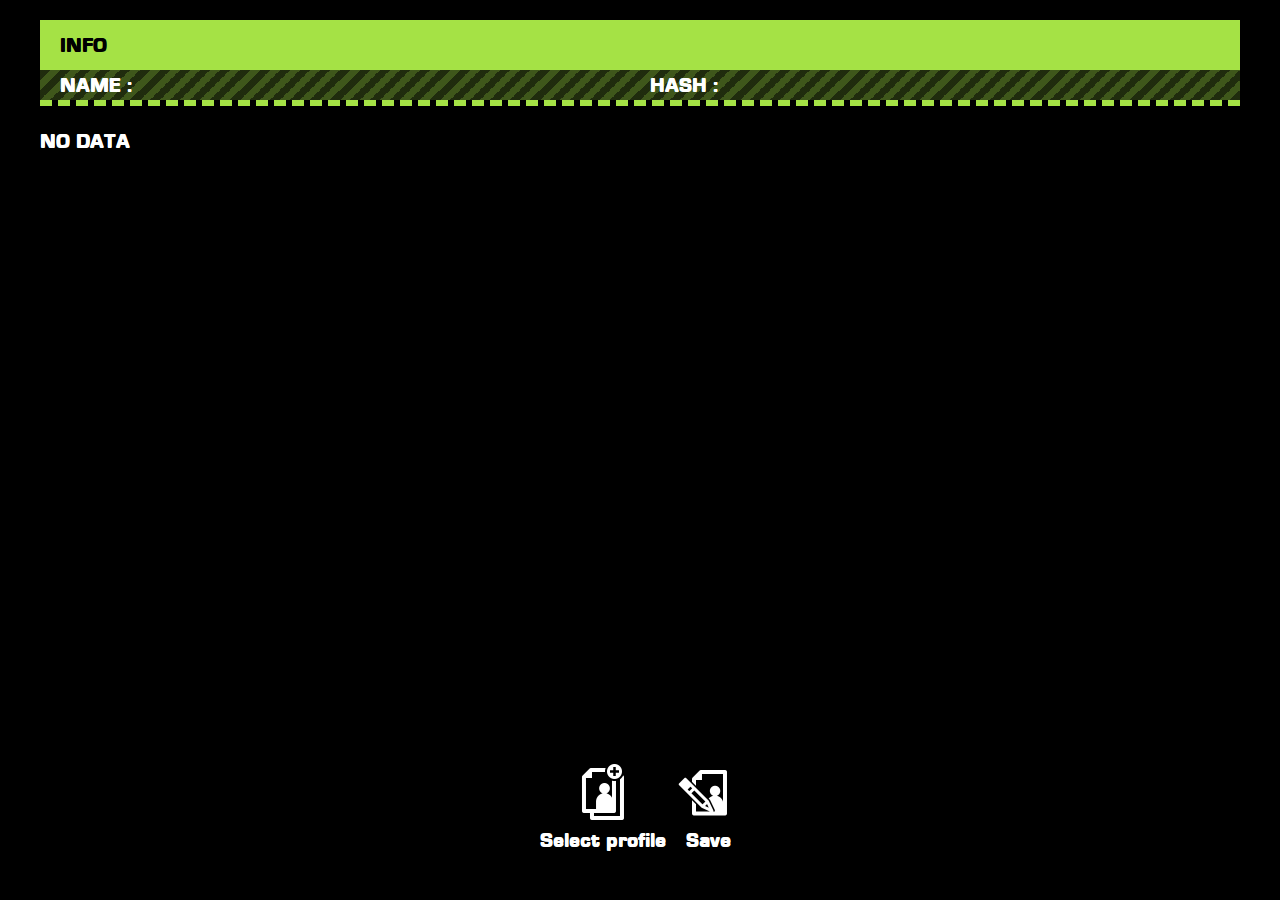
==== commit 28da6c1b: "Add files via upload" ====
--- a/src/index.html
+++ b/src/index.html
@@ -31,7 +31,7 @@
 		</div>
 	</div>
 
-	<div class="save-data" id="savedata">No data</div>
+	<div class="save-data" id="savedata">NO DATA</div>
 
 	<input type="file" id="opensave" style="display: none;"></input>
 
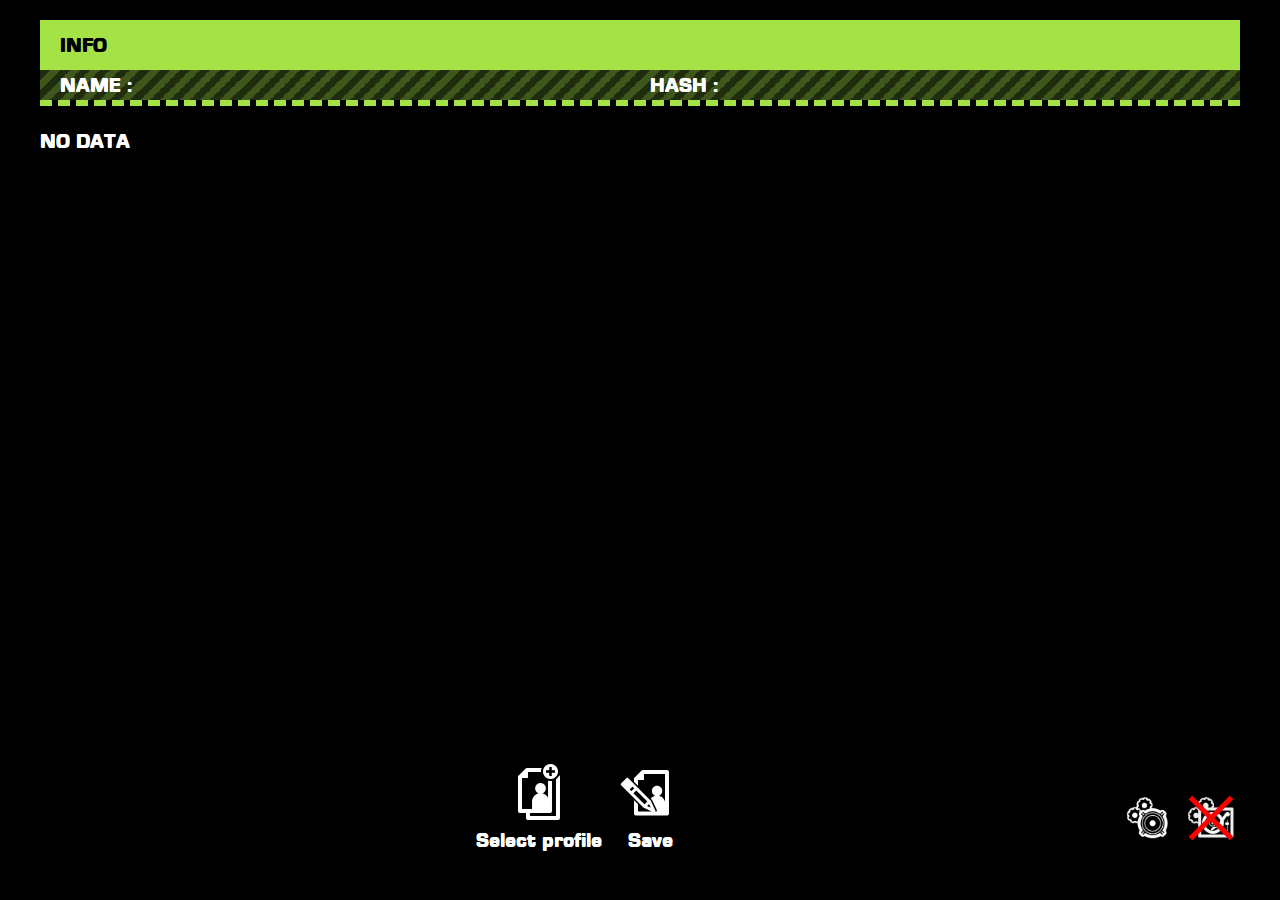
==== commit 3fbf341b: "Add files via upload" ====
--- a/src/index.html
+++ b/src/index.html
@@ -35,18 +35,30 @@
 
 	<input type="file" id="opensave" style="display: none;"></input>
 
-	<footer style="display: grid; grid-auto-flow: column;">
-		<button class="button-icon" style="justify-self: right;" id="openbutton">
-			<img src="../external/images/opensaveicon.png" class="icon" />
+	<footer style="display: grid; grid-auto-flow: column; grid-template-columns: 1fr;">
+		<div style="justify-self: center; align-self: center;">
+			<button class="button-icon" id="openbutton">
+				<img src="../external/images/opensaveicon.png" class="icon" />
 
-			<p>Select profile</p>
-		</button>
+				<p>Select profile</p>
+			</button>
 
-		<button class="button-icon" style="justify-self: left;" id="savebutton">
-			<img src="../external/images/saveicon.png" class="icon" />
+			<button class="button-icon" id="savebutton">
+				<img src="../external/images/saveicon.png" class="icon" />
 
-			<p>Save</p>
-		</button>
+				<p>Save</p>
+			</button>
+		</div>
+
+		<div style="justify-self: end; align-self: center;">
+			<button class="button-icon" id="soundbutton">
+				<img src="../external/images/soundicon.png" class="icon" style="width: 48px; height: 48px;" />
+			</button>
+
+			<button class="button-icon" id="musicbutton">
+				<img src="../external/images/musicicon.png" class="icon" style="width: 48px; height: 48px;" />
+			</button>
+		</div>
 	</footer>
 
 	<script src="script.js"></script>
--- a/src/style.css
+++ b/src/style.css
@@ -7,6 +7,12 @@
 	--background-green: rgb(165, 226, 69);
 	--focus-start: rgba(63, 87, 27, 1);
 	--focus-end: rgba(63, 87, 27, 0.5);
+
+	--corner-thickness: 0.2rem;
+	--corner-color: #0000 25%, white 0;
+
+	--disabled-thickness: 0.25rem;
+	--disabled-color: #0000 90deg, red 0;
 }
 
 * {
@@ -61,28 +67,84 @@
 	padding: 0em 1em 0em 1em;
 }
 
+@keyframes focus-animation {
+	0% {
+		background-color: var(--focus-start);
+	}
+
+	25% {
+		background-color: var(--focus-start);
+	}
+
+	75% {
+		background-color: var(--focus-end);
+	}
+
+	100% {
+		background-color: var(--focus-end);
+	}
+}
+
 .button-icon {
 	background-color: transparent;
 	border: 0px;
+	border-radius: 0%;
 	padding: 0.25rem;
-}
-
-@keyframes focus-animation {
+	height: fit-content;
+	position: relative;
+}
+
+/*https://css-tip.com/corner-only-border/*/
+
+@keyframes corner-animation {
 	0% {
-		background-color: var(--focus-start);
-	}
-
-	25% {
-		background-color: var(--focus-start);
-	}
-
-	75% {
-		background-color: var(--focus-end);
+		background:
+			conic-gradient(from 90deg at top var(--corner-thickness) left var(--corner-thickness), var(--corner-color)) 5% 5%,
+			conic-gradient(from 180deg at top var(--corner-thickness) right var(--corner-thickness), var(--corner-color)) 95% 5%,
+			conic-gradient(from 0deg at bottom var(--corner-thickness) left var(--corner-thickness), var(--corner-color)) 5% 95%,
+			conic-gradient(from -90deg at bottom var(--corner-thickness) right var(--corner-thickness), var(--corner-color)) 95% 95%;
+		background-size: 20% 20%;
+		background-repeat: no-repeat;
 	}
 
 	100% {
-		background-color: var(--focus-end);
-	}
+		background:
+			conic-gradient(from 90deg at top var(--corner-thickness) left var(--corner-thickness), var(--corner-color)) 0 0,
+			conic-gradient(from 180deg at top var(--corner-thickness) right var(--corner-thickness), var(--corner-color)) 100% 0,
+			conic-gradient(from 0deg at bottom var(--corner-thickness) left var(--corner-thickness), var(--corner-color)) 0 100%,
+			conic-gradient(from -90deg at bottom var(--corner-thickness) right var(--corner-thickness), var(--corner-color)) 100% 100%;
+		background-size: 20% 20%;
+		background-repeat: no-repeat;
+	}
+}
+
+.disabled-button::after {
+	left: 0;
+	top: 0;
+	content: "";
+	transform: rotate(45deg);
+	position: absolute;
+	width: 100%;
+	height: 100%;
+	aspect-ratio: 1;
+	background:
+		conic-gradient(from 90deg at var(--disabled-thickness) var(--disabled-thickness),
+			var(--disabled-color)) calc(100% + var(--disabled-thickness)/2) calc(100% + var(--disabled-thickness)/2) / calc(50% + var(--disabled-thickness)) calc(50% + var(--disabled-thickness));
+}
+
+.button-icon::before {
+	content: "";
+	height: 120%;
+	width: 120%;
+	display: block;
+	top: -10%;
+	left: -10%;
+	position: absolute;
+}
+
+.button-icon:hover::before,
+.button-icon:focus::before {
+	animation: corner-animation 0.5s linear 0s infinite alternate-reverse none;
 }
 
 /* Replaces default PicoCSS tooltip */
@@ -173,12 +235,12 @@
 	height: 1rem;
 }
 
-.data-item:hover > .data-content::before,
+.data-item:hover>.data-content::before,
 .data-item:has(.data-input:focus) .data-content::before {
 	background: radial-gradient(ellipse at center, black 0%, black 47%, black 47%, var(--background-green) 47%, var(--background-green) 48%);
 }
 
-.data-item:hover > .data-content,
+.data-item:hover>.data-content,
 .data-item:has(.data-input:focus) .data-content {
 	color: white;
 }
